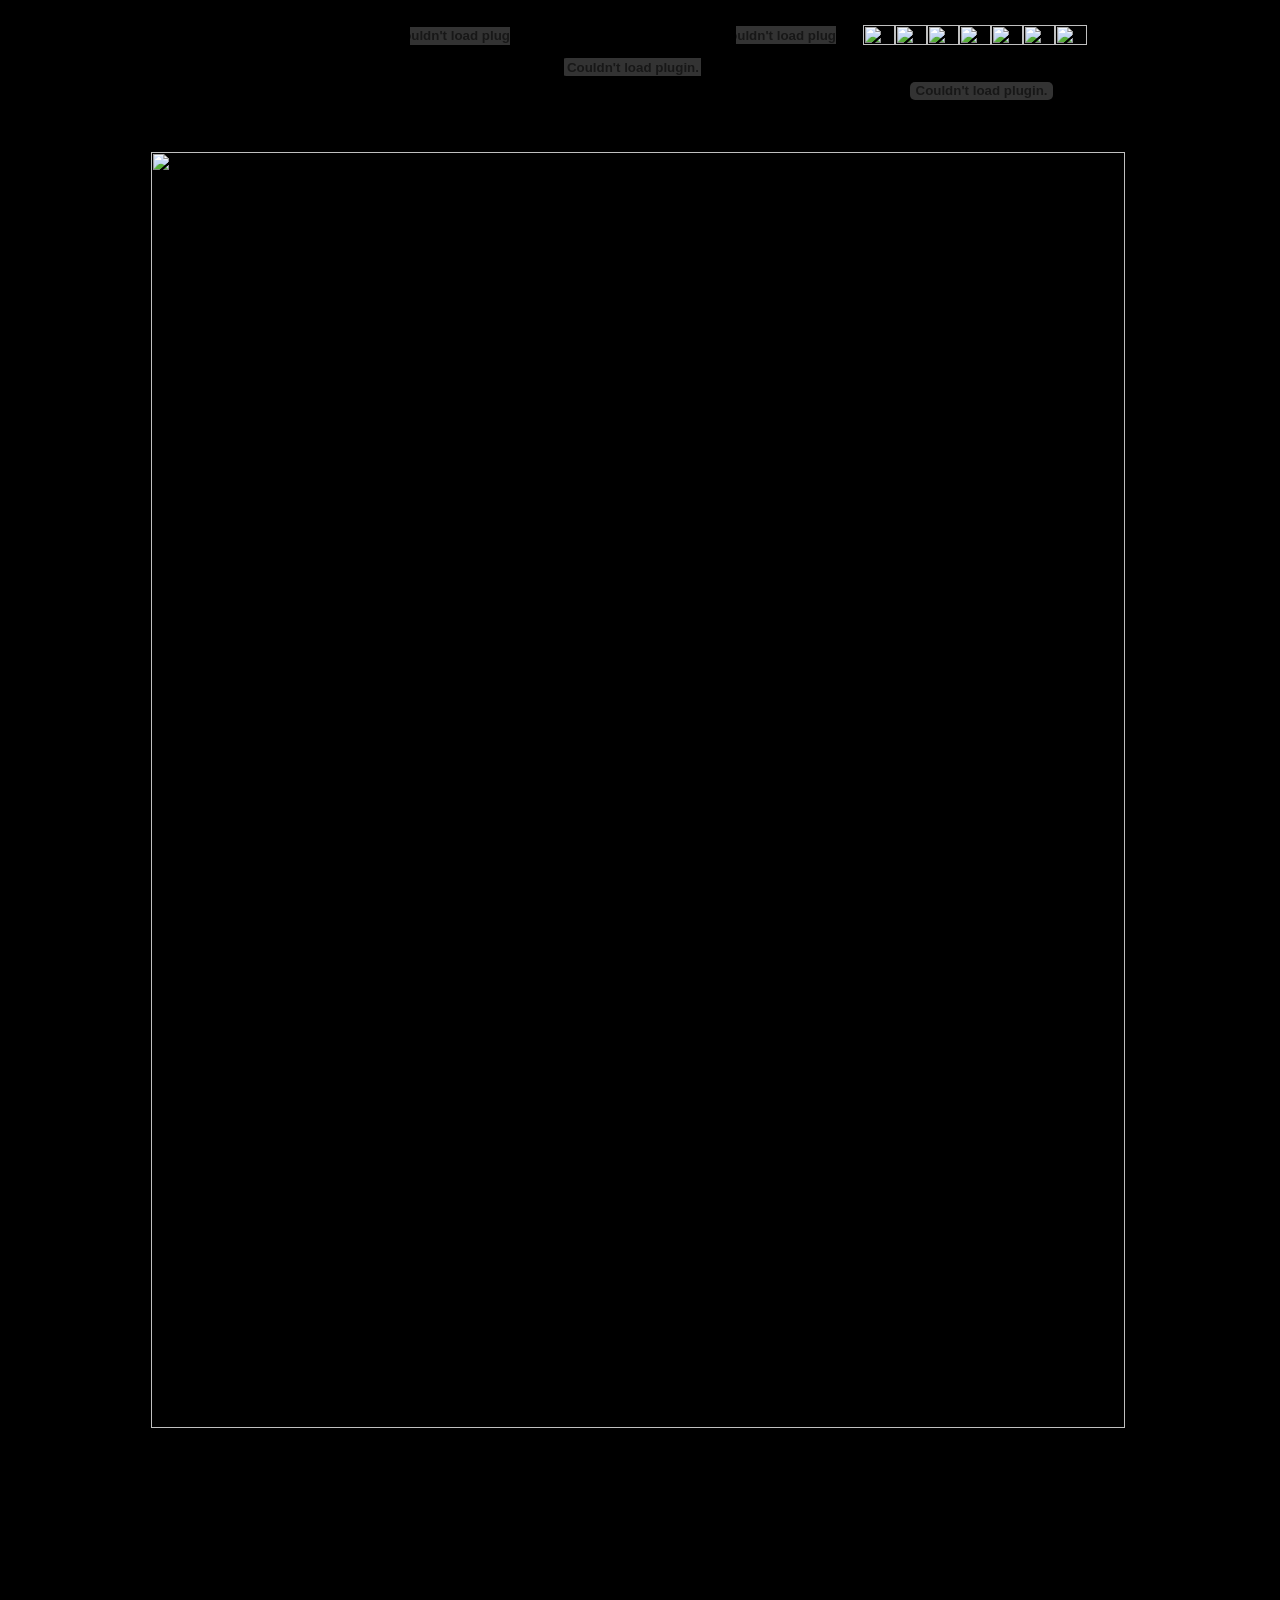
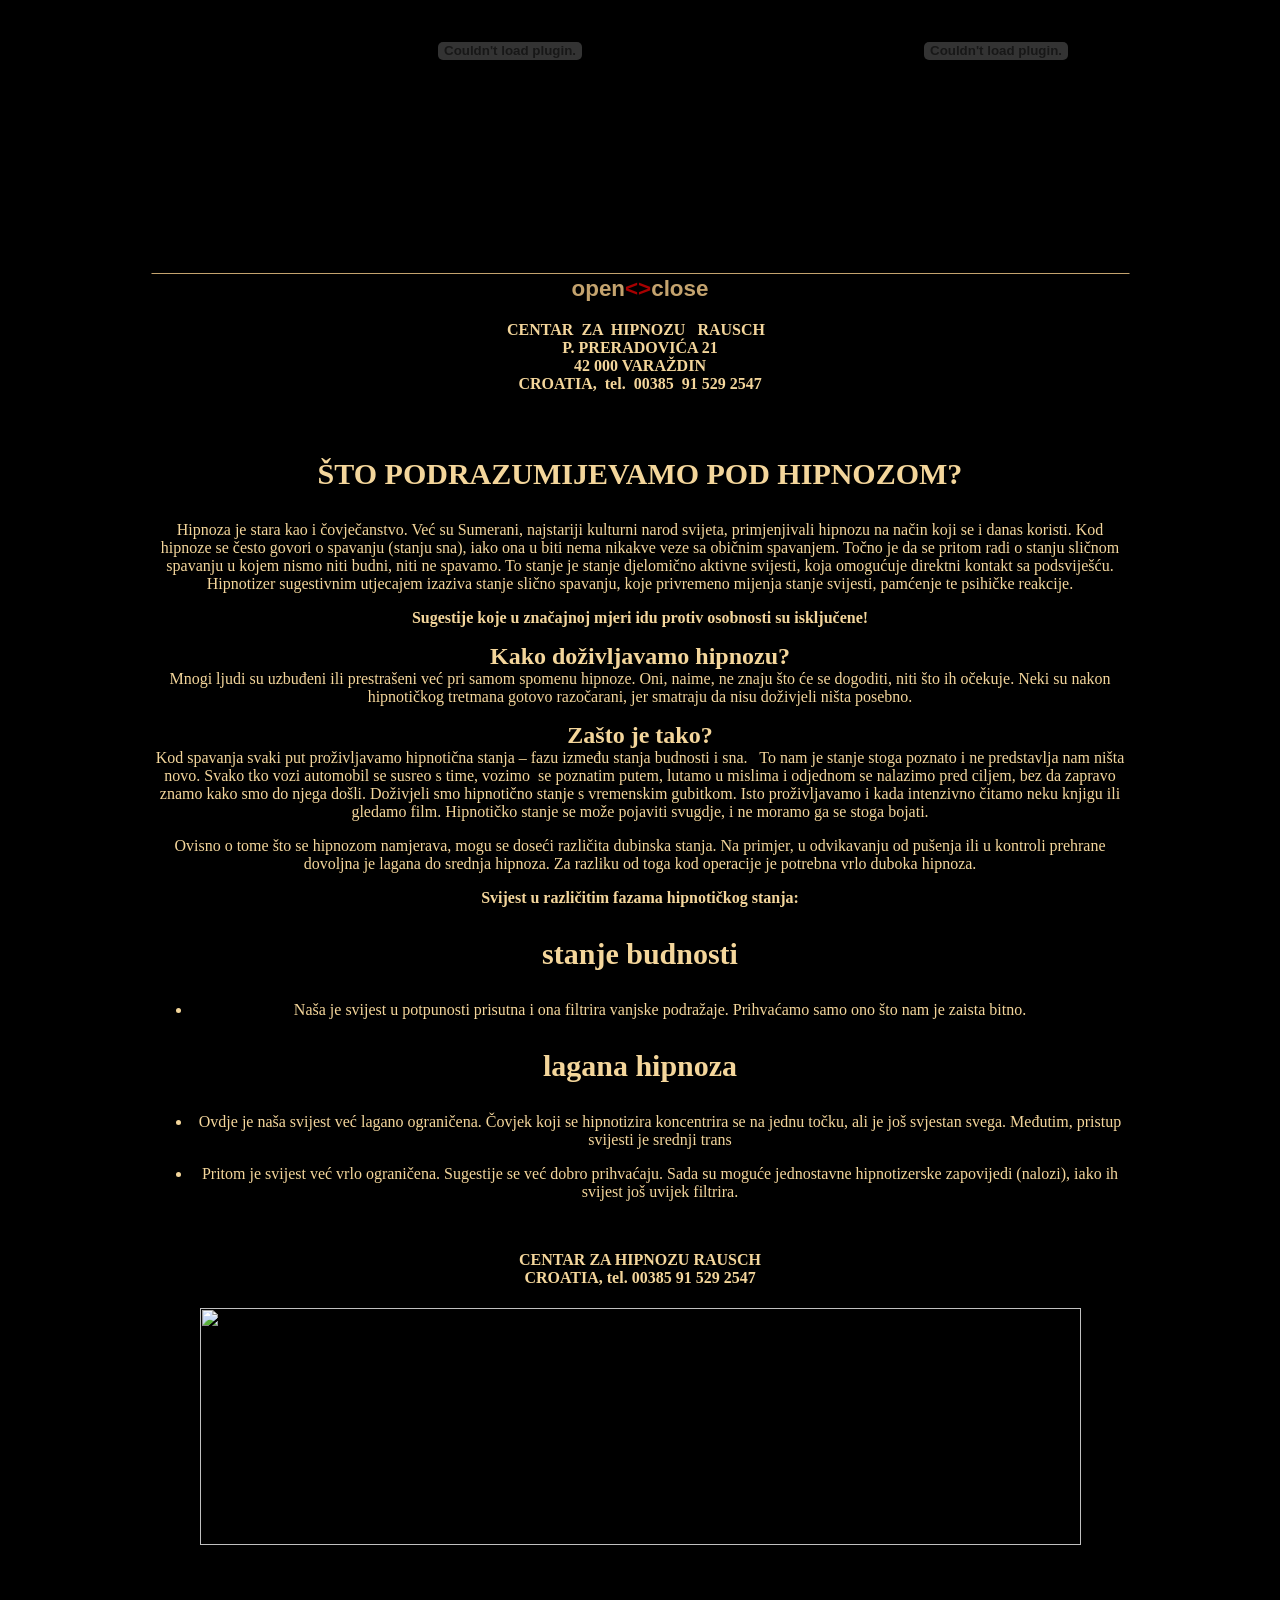
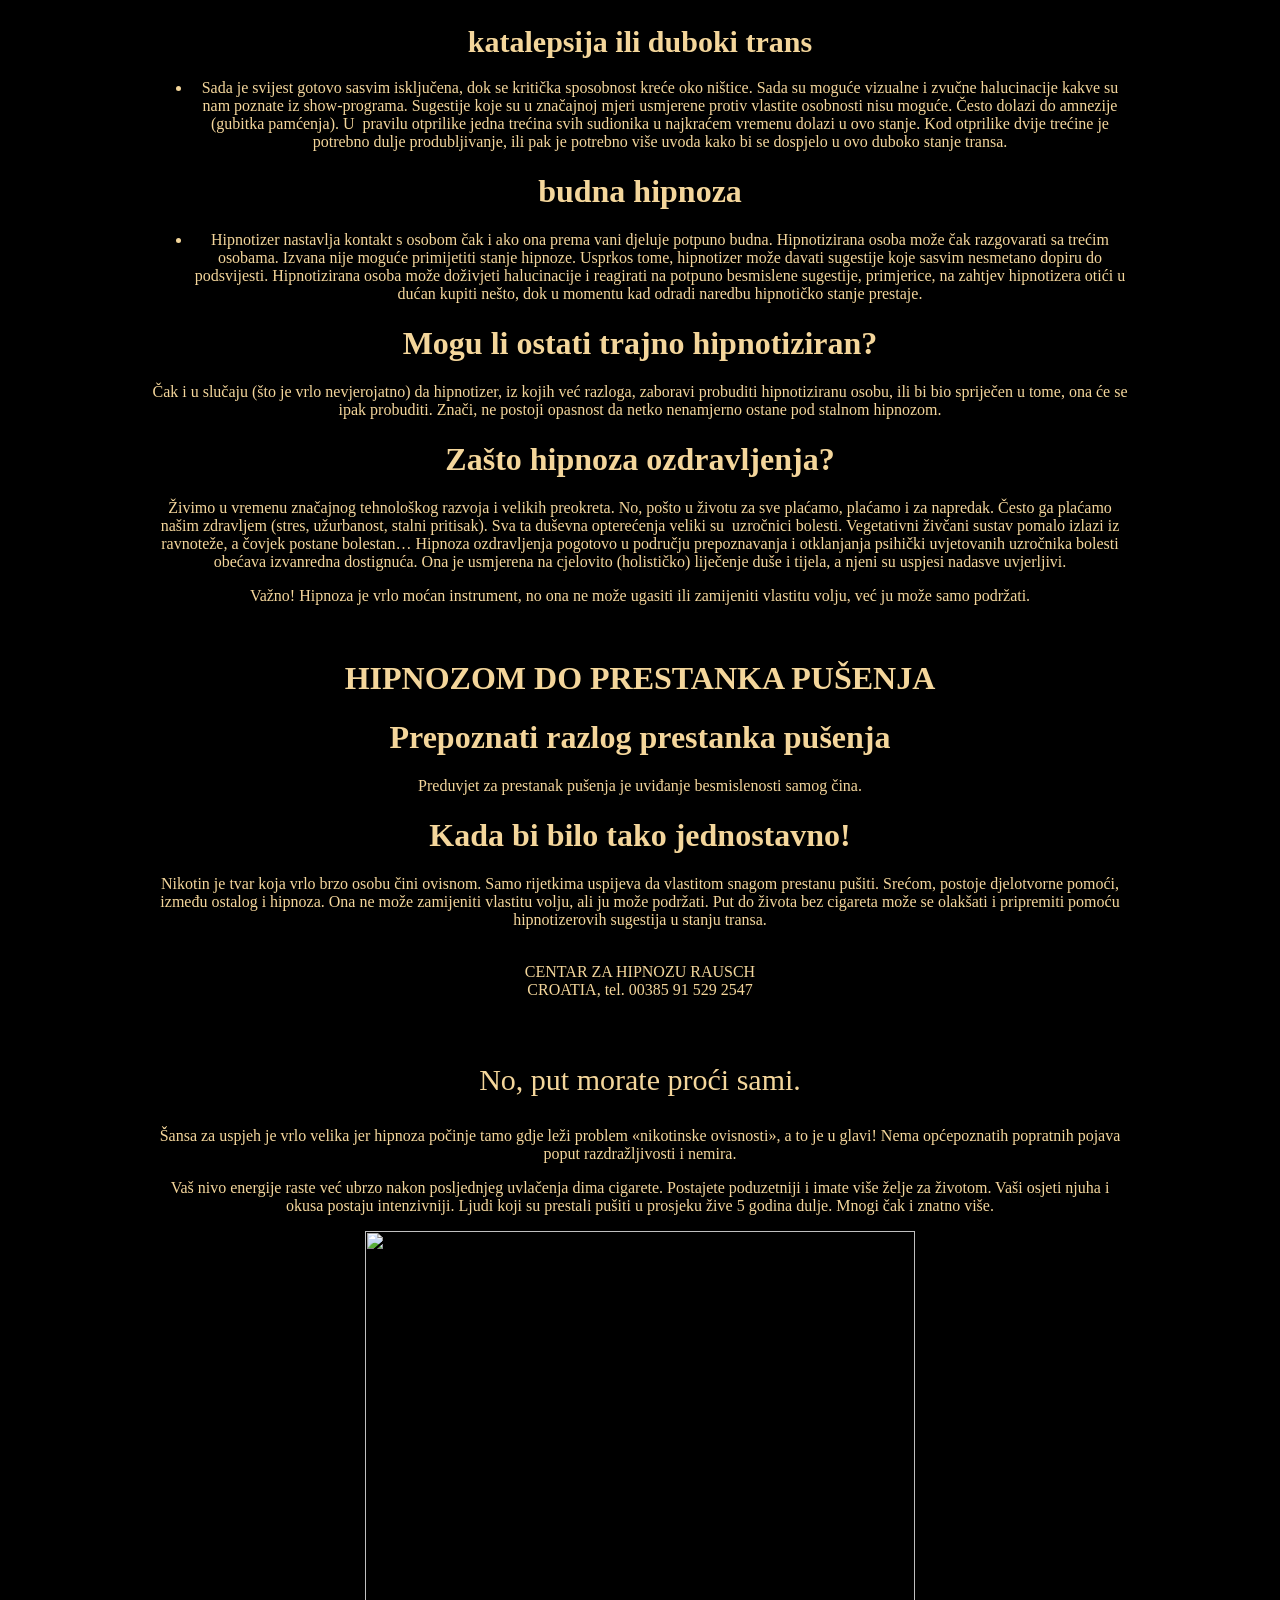
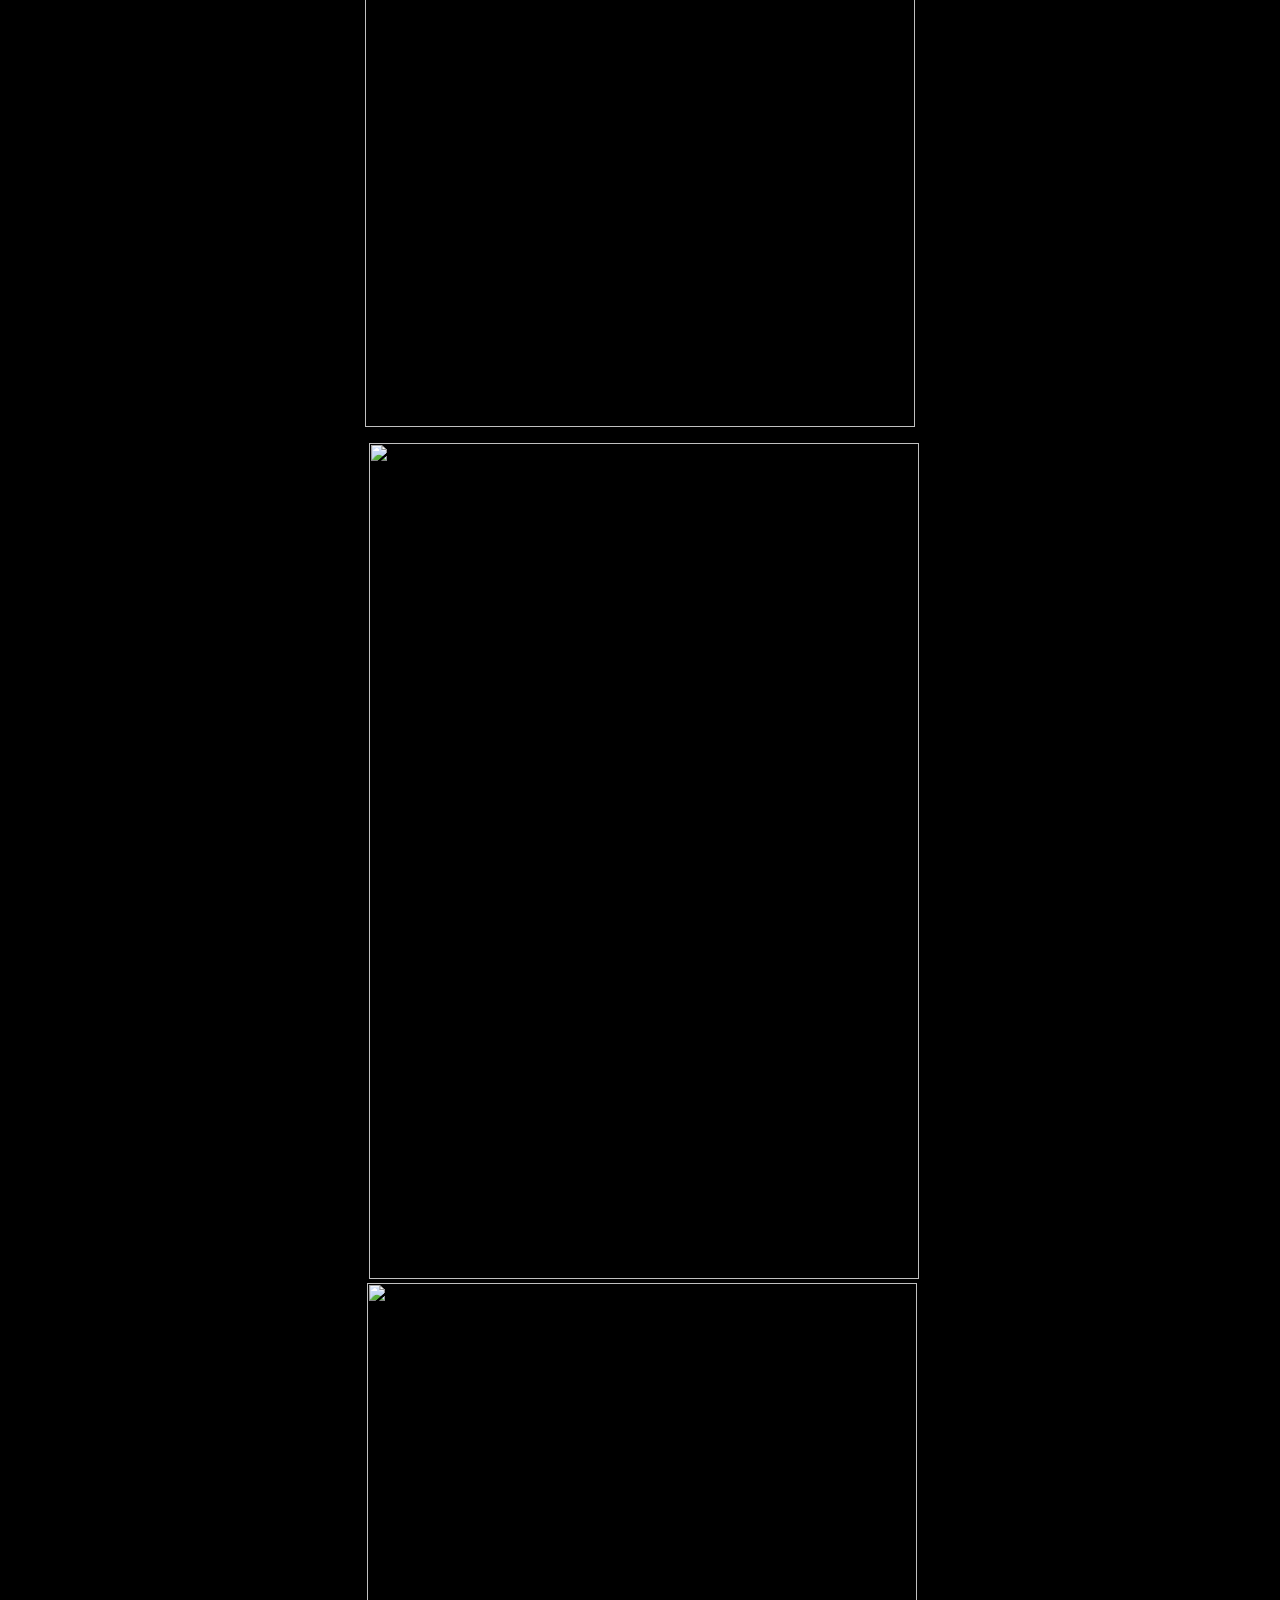
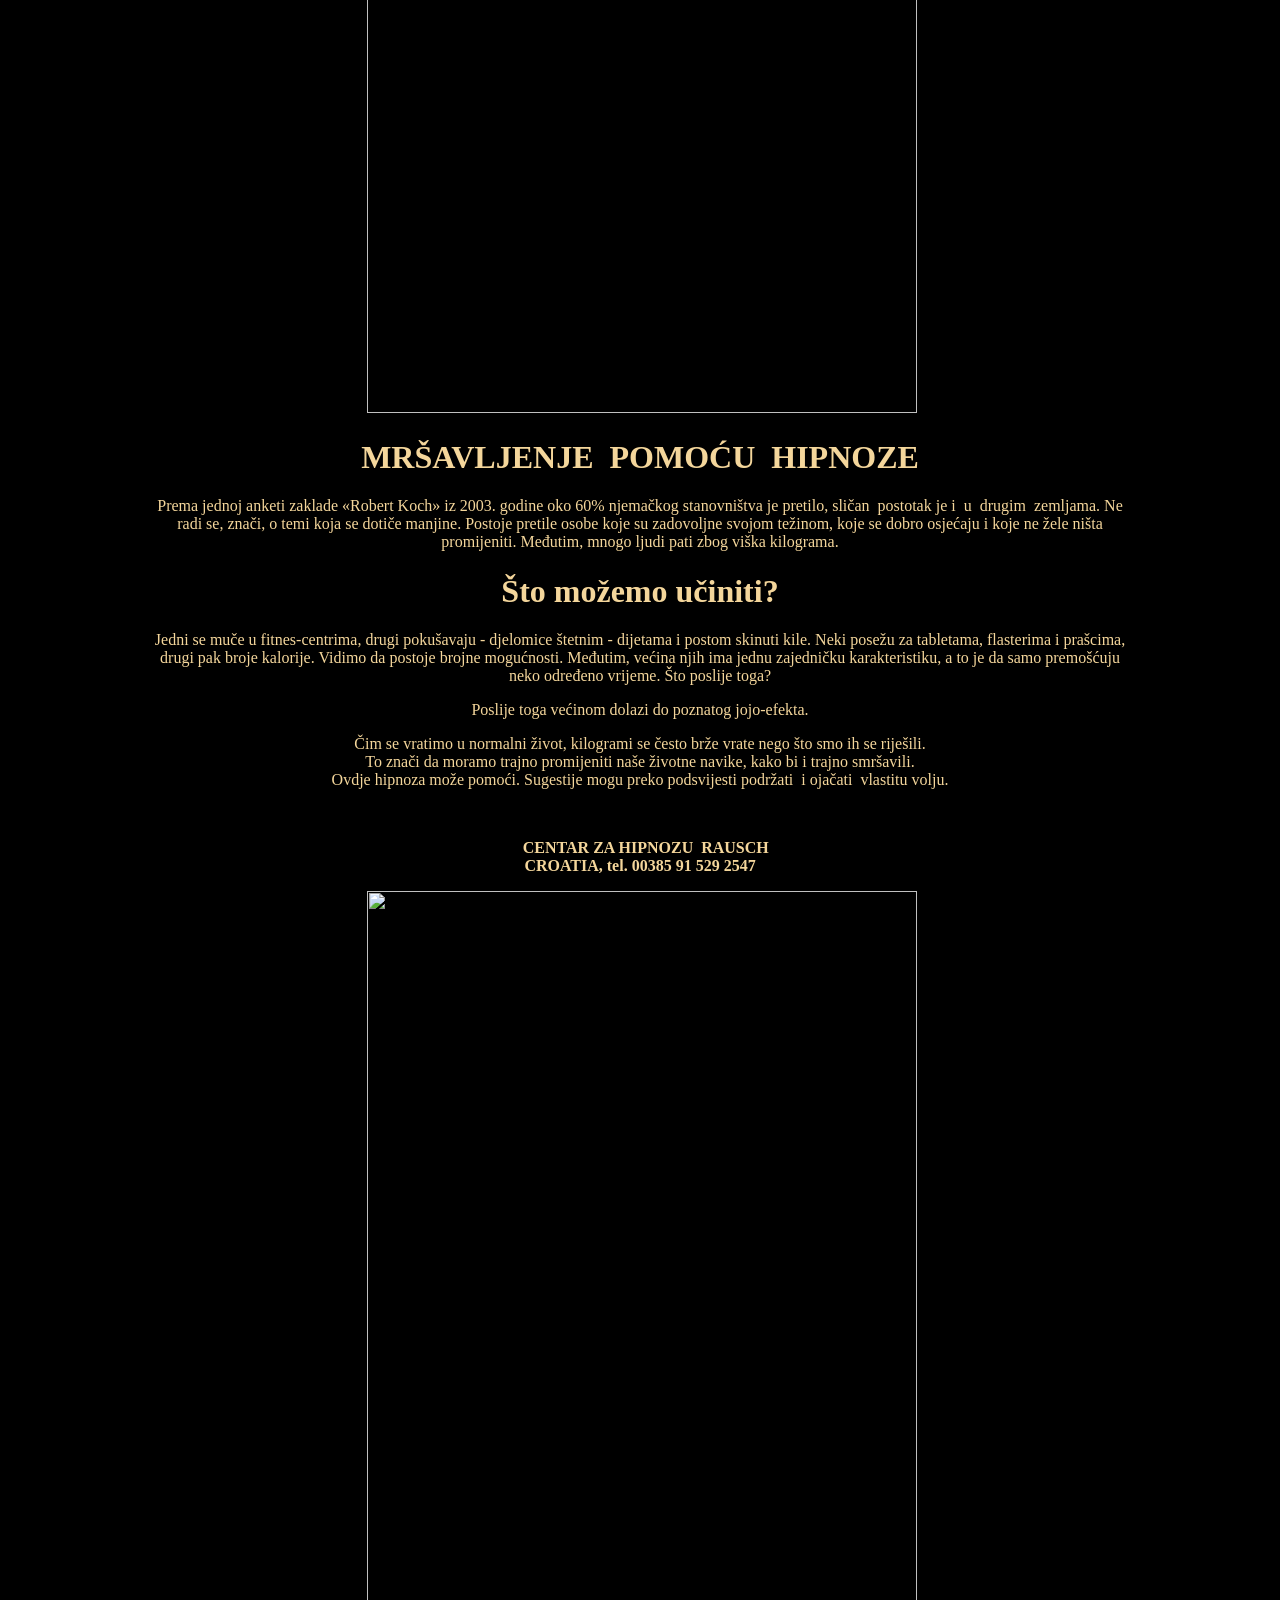
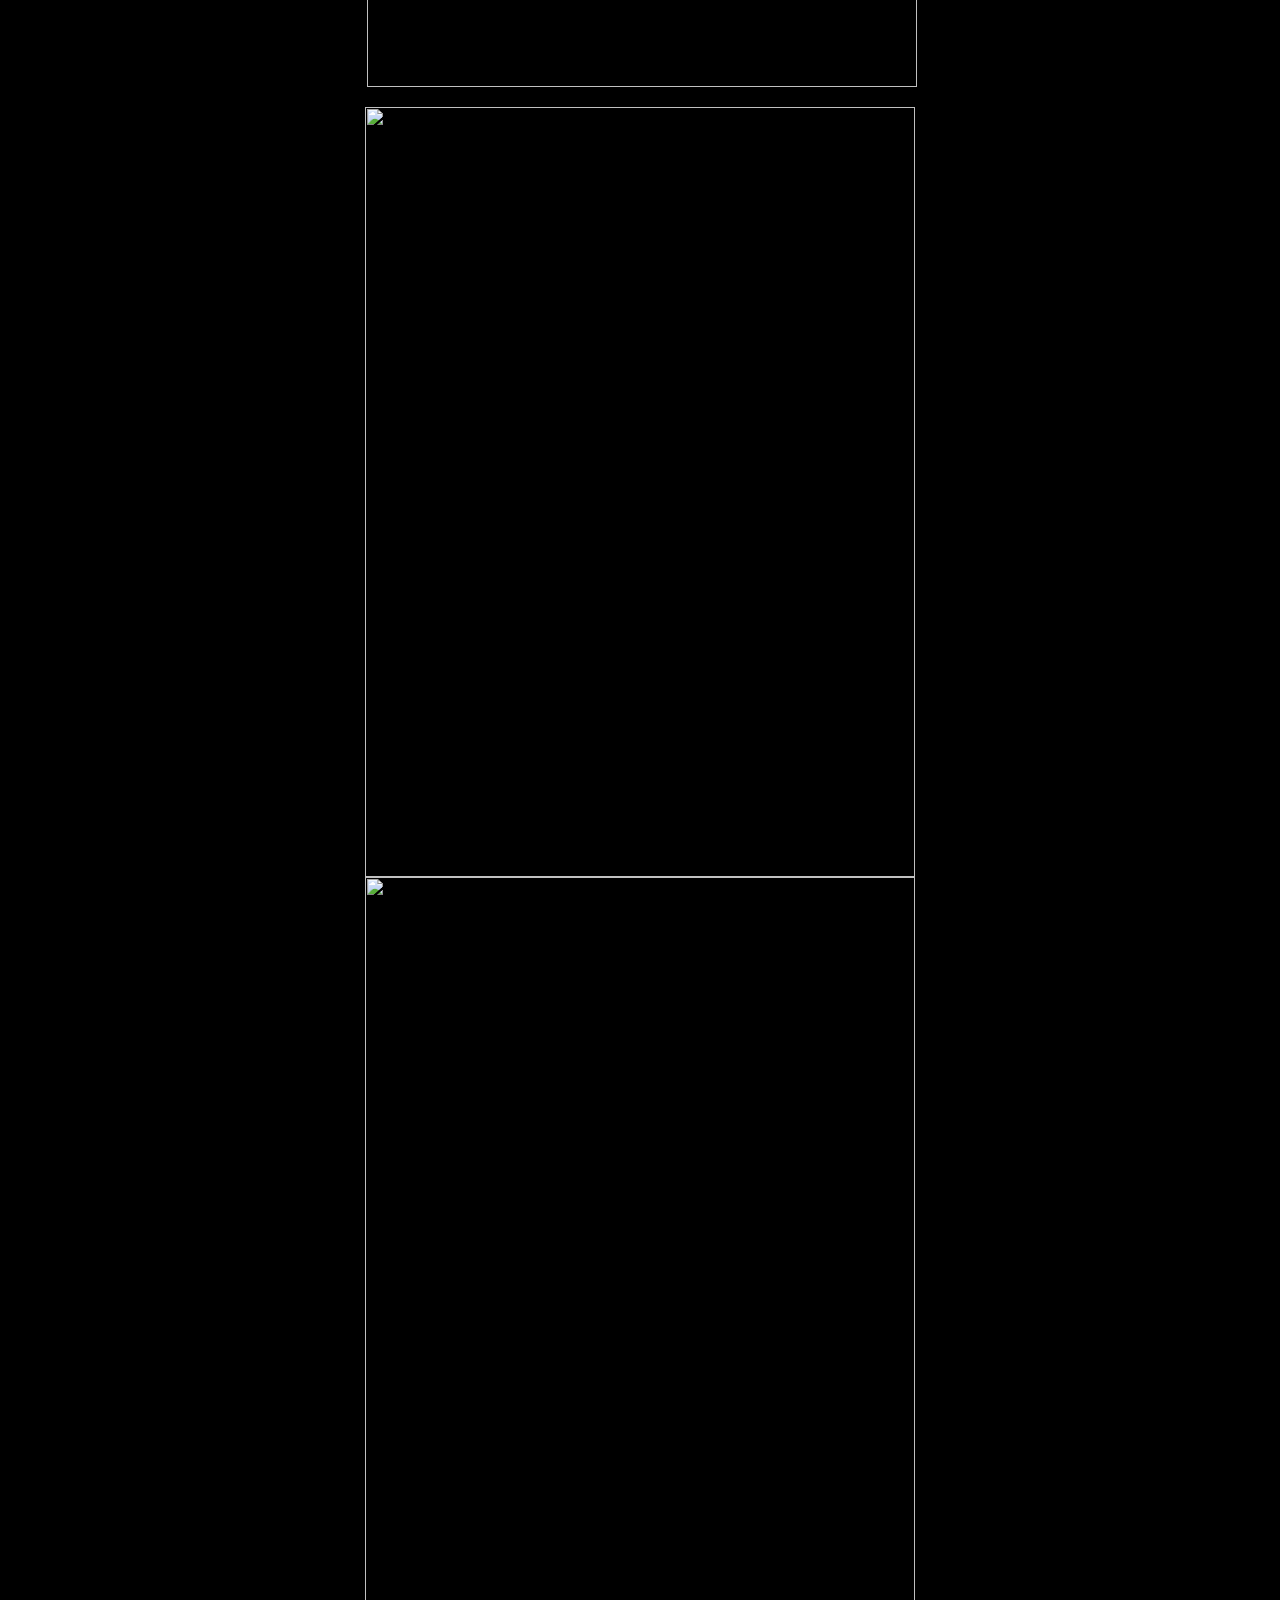
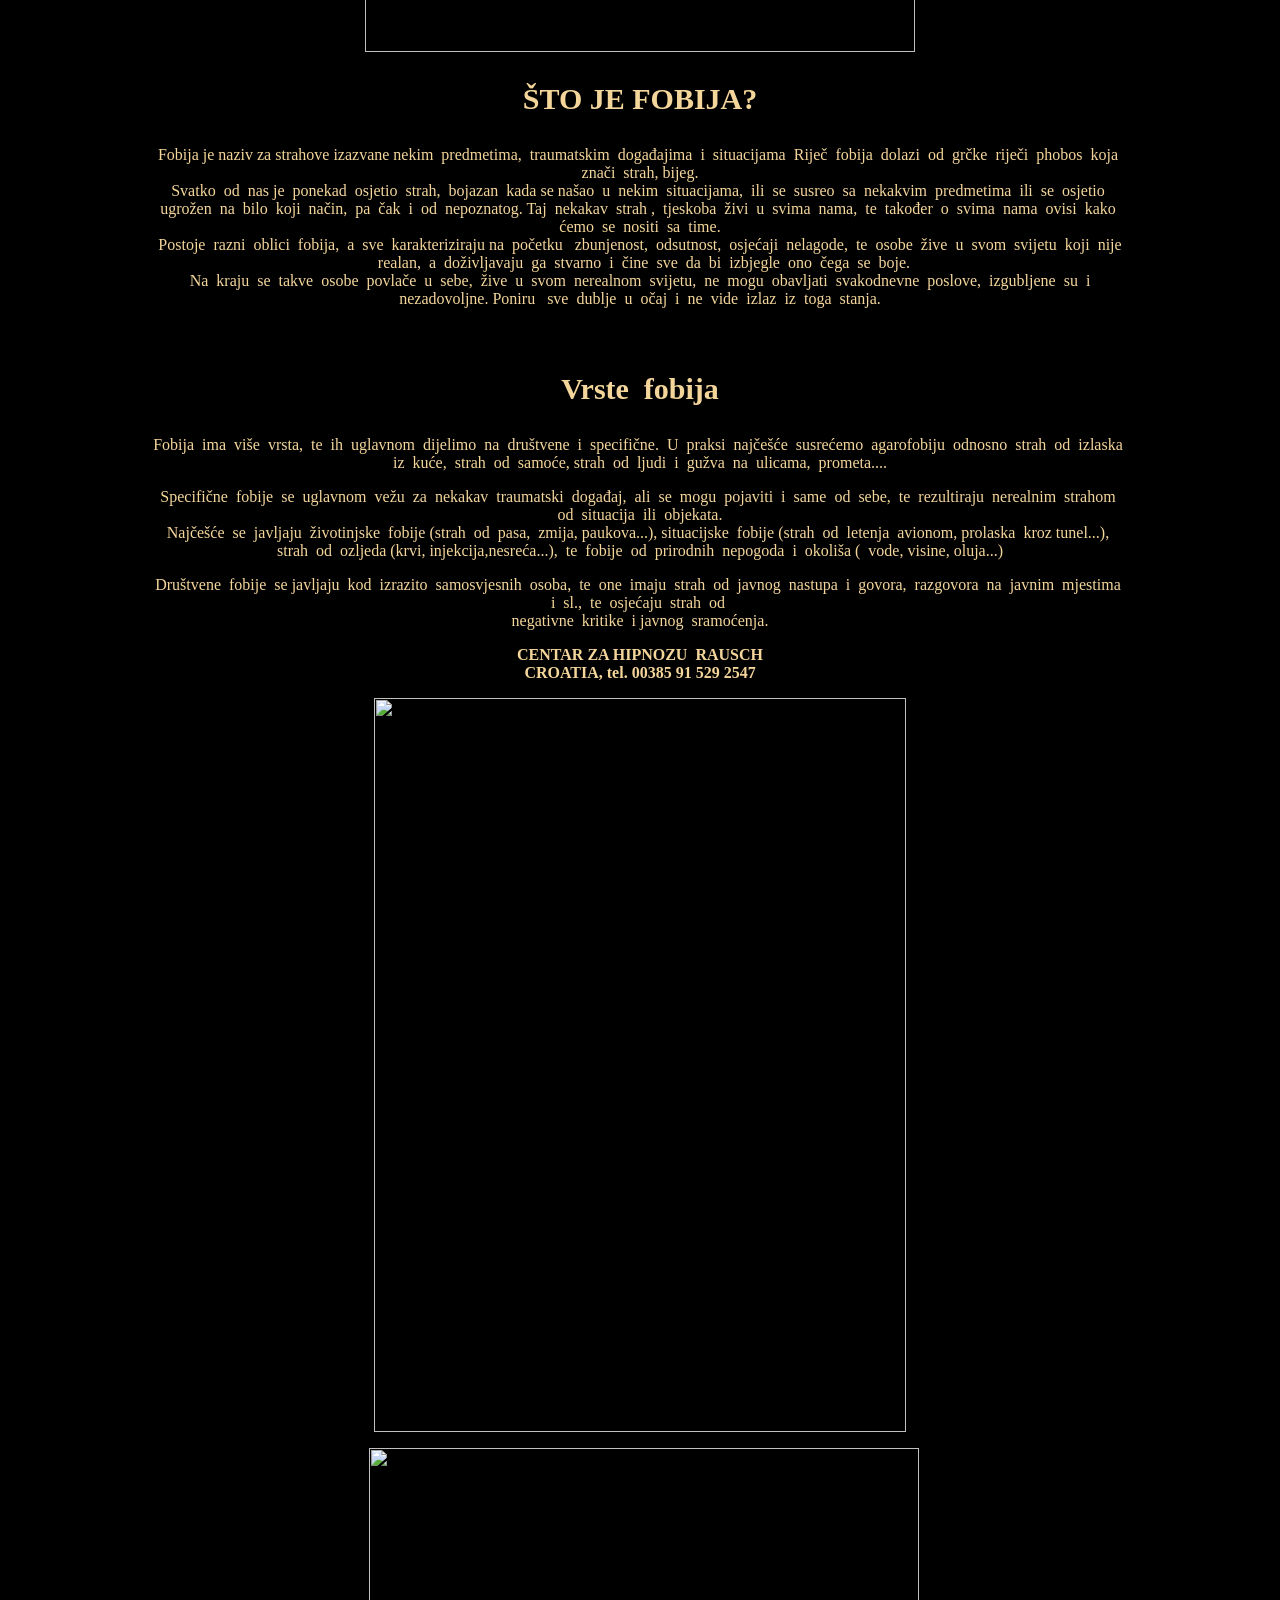
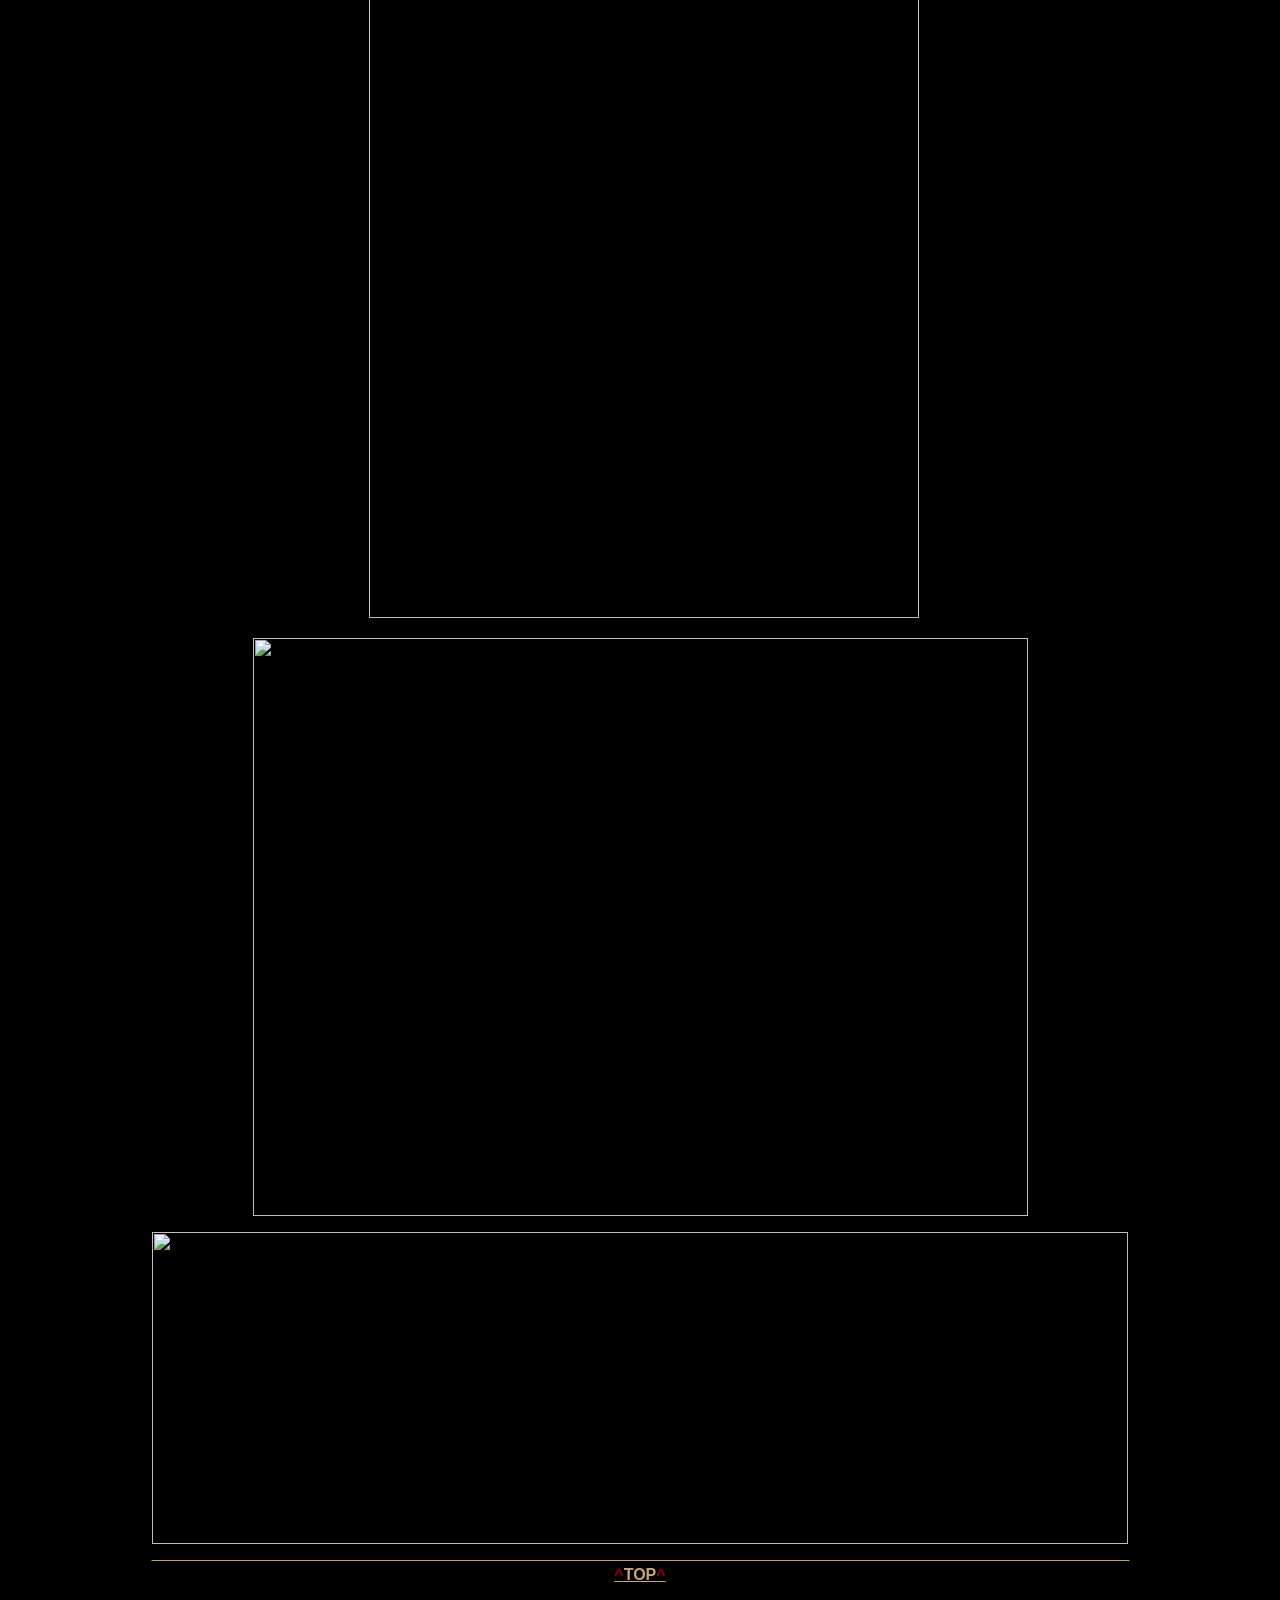
==== main.html @ 10c8d736 "Add files via upload" ====
<!DOCTYPE HTML PUBLIC "-//W3C//DTD HTML 4.01 Transitional//EN" "http://www.w3.org/TR/html4/loose.dtd">
<html>
<head>
    <link rel="shortcut icon" href="http://www.hipnozarausch.com/favicon.ico">
    <meta http-equiv="Content-Type" content="text/html; charset=utf-8">
    <title>Hipnoza Rausch::Rausch Hypnosis</title>
    <script src="Scripts/AC_RunActiveContent.js" type="text/javascript"></script>
    <script src="SpryAssets/SpryCollapsiblePanel.js" type="text/javascript"></script>
    <style type="text/css">
        <!--
        body {
            background-color: #000000;
            background-image: url(images/bg.gif);
        }

        .style1 {
            font-family: Arial, Helvetica, sans-serif;
            font-size: 10px;
        }

        .style2 {
            font-size: 14px
        }

        -->
    </style>
    <link href="SpryAssets/SpryCollapsiblePanel.css" rel="stylesheet" type="text/css">
    <style type="text/css">
        <!--
        .style3 {
            color: #FFFFFF;
            background-color: #000000;
            border-top-color: #000000;
            border-right-color: #000000;
            border-bottom-color: #000000;
        }

        .style4 {
            color: #000000;
            border-top-color: #BD9759;
            border-right-color: #BD9759;
            border-bottom-color: #BD9759;
            border-left-color: #BD9759;
            border-color: #DEC59D;
            background-color: #000000;
        }

        .style5 {
            font-size: 2em;
            color: #C4A36E;
        }

        .style6 {
            color: #FFFFFF
        }

        a:link {
            color: #CAA674;
        }

        a:visited {
            color: #CAA674;
        }

        a:hover {
            color: #CAA674;
        }

        a:active {
            color: #CAA674;
        }

        .style7 {
            color: #A80000
        }

        .style8 {
            font-family: Arial, Helvetica, sans-serif;
            font-weight: bold;
        }

        .style9 {
            color: #930000
        }

        .style10 {
            color: #F4D69B
        }

        .style12 {
            font-size: 24px;
            font-weight: bold;
        }

        .style13 {
            font-weight: bold;
            color: #F4D69B;
            font-size: 30px;
        }

        .style14 {
            color: #F4D69B;
            font-size: 30px;
        }

        -->
    </style>
    <meta name="keywords"
          content="Centar za hipnozu d.Rausch, Hipnoza, dr.Rausch, Pušenje, Ovisnost, Tretmani Hipnozom, Mršavljenje, Odvikavanje od pušenja, Zabrana Pušenja, Hipnoza, Fobije ">
</head>

<body>
<meta name="description"
      content="Centar za hipnozu d.Rausch, Hipnoza, dr.Rausch, Pušenje, Ovisnost, Tretmani Hipnozom, Mršavljenje, Odvikavanje od pušenja, Zabrana Pušenja, Hipnoza, Fobije ">
<table width="985" border="0" align="center">
    <tr>
        <td width="979" height="109" background="images/toolbar.jpg" bgcolor="#000000">
            <table width="979" height="110" border="0" align="center">
                <tr>
                    <td width="404" height="106">
                        <table width="398" height="90" border="0">
                            <tr>
                                <td width="210">
                                    <div align="center"></div>
                                </td>
                                <td width="178" height="21">
                                    <div align="center">
                                        <script type="text/javascript">
                                            AC_FL_RunContent('codebase', 'http://download.macromedia.com/pub/shockwave/cabs/flash/swflash.cab#version=5,0,0,0', 'width', '100', 'height', '20', 'src', 'videos', 'quality', 'high', 'pluginspage', 'http://www.adobe.com/shockwave/download/download.cgi?P1_Prod_Version=ShockwaveFlash', 'bgcolor', '#B68F4E', 'scale', 'exactfit', 'movie', 'videos'); //end AC code
                                        </script>
                                        <noscript>
                                            <object classid="clsid:D27CDB6E-AE6D-11cf-96B8-444553540000"
                                                    codebase="http://download.macromedia.com/pub/shockwave/cabs/flash/swflash.cab#version=5,0,0,0"
                                                    width="100" height="20">
                                                <param name="movie" value="videos.swf">
                                                <param name="quality" value="high">
                                                <param name="bgcolor" value="#B68F4E">
                                                <param name="SCALE" value="exactfit">
                                                <embed src="videos.swf" width="100" height="20" quality="high"
                                                       pluginspage="http://www.adobe.com/shockwave/download/download.cgi?P1_Prod_Version=ShockwaveFlash"
                                                       type="application/x-shockwave-flash" bgcolor="#B68F4E"
                                                       scale="exactfit"></embed>
                                            </object>
                                        </noscript>
                                    </div>
                                </td>
                            </tr>
                            <tr>
                                <td><a name="top" id="top"></a></td>
                                <td height="59">&nbsp;</td>
                            </tr>
                        </table>
                    </td>
                    <td width="147">
                        <div align="center">
                            <script type="text/javascript">
                                AC_FL_RunContent('codebase', 'http://download.macromedia.com/pub/shockwave/cabs/flash/swflash.cab#version=9,0,28,0', 'width', '137', 'height', '104', 'src', 'top_anim', 'quality', 'high', 'pluginspage', 'http://www.adobe.com/shockwave/download/download.cgi?P1_Prod_Version=ShockwaveFlash', 'movie', 'top_anim'); //end AC code
                            </script>
                            <noscript>
                                <object classid="clsid:D27CDB6E-AE6D-11cf-96B8-444553540000"
                                        codebase="http://download.macromedia.com/pub/shockwave/cabs/flash/swflash.cab#version=9,0,28,0"
                                        width="137" height="104">
                                    <param name="movie" value="top_anim.swf">
                                    <param name="quality" value="high">
                                    <embed src="top_anim.swf" quality="high"
                                           pluginspage="http://www.adobe.com/shockwave/download/download.cgi?P1_Prod_Version=ShockwaveFlash"
                                           type="application/x-shockwave-flash" width="137" height="104"></embed>
                                </object>
                            </noscript>
                        </div>
                    </td>
                    <td width="414">
                        <table width="417" height="78" border="0">
                            <tr>
                                <td width="146">
                                    <div align="center">
                                        <script type="text/javascript">
                                            AC_FL_RunContent('codebase', 'http://download.macromedia.com/pub/shockwave/cabs/flash/swflash.cab#version=5,0,0,0', 'width', '100', 'height', '20', 'src', 'contact', 'quality', 'high', 'pluginspage', 'http://www.adobe.com/shockwave/download/download.cgi?P1_Prod_Version=ShockwaveFlash', 'bgcolor', '#B68F4E', 'scale', 'exactfit', 'movie', 'contact'); //end AC code
                                        </script>
                                        <noscript>
                                            <object classid="clsid:D27CDB6E-AE6D-11cf-96B8-444553540000"
                                                    codebase="http://download.macromedia.com/pub/shockwave/cabs/flash/swflash.cab#version=5,0,0,0"
                                                    width="100" height="20">
                                                <param name="movie" value="contact.swf">
                                                <param name="quality" value="high">
                                                <param name="bgcolor" value="#B68F4E">
                                                <param name="SCALE" value="exactfit">
                                                <embed src="contact.swf" width="100" height="20" quality="high"
                                                       pluginspage="http://www.adobe.com/shockwave/download/download.cgi?P1_Prod_Version=ShockwaveFlash"
                                                       type="application/x-shockwave-flash" bgcolor="#B68F4E"
                                                       scale="exactfit"></embed>
                                            </object>
                                        </noscript>
                                    </div>
                                </td>
                                <td width="261" height="21">
                                    <div align="left"><a href="main.html"><img src="images/cro.png" width="32"
                                                                               height="20"></a><a href="slo.html"><img
                                            src="images/slo.png" width="32" height="20"></a><a href="it.html"><img
                                            src="images/it.png" width="32" height="20"></a><a href="ger.html"><img
                                            src="images/ger.png" width="32" height="20"></a><a href="fr.html"><img
                                            src="images/fra.png" width="32" height="20"></a><a href="ru.html"><img
                                            src="images/rus.png" width="32" height="20"></a><a href="en.html"><img
                                            src="images/eng.png" width="32" height="20"></a></div>
                                </td>
                            </tr>
                            <tr>
                                <td>&nbsp;</td>
                                <td width="261" height="51">
                                    <table width="227" height="45" border="0">
                                        <tr>
                                            <th scope="col">&nbsp;</th>
                                        </tr>
                                        <tr>
                                            <th scope="col">
                                                <script type="text/javascript">
                                                    AC_FL_RunContent('codebase', 'http://download.macromedia.com/pub/shockwave/cabs/flash/swflash.cab#version=9,0,28,0', 'width', '232', 'height', '32', 'src', 'sound_bg', 'quality', 'high', 'pluginspage', 'http://www.adobe.com/shockwave/download/download.cgi?P1_Prod_Version=ShockwaveFlash', 'movie', 'sound_bg'); //end AC code
                                                </script>
                                                <noscript>
                                                    <object classid="clsid:D27CDB6E-AE6D-11cf-96B8-444553540000"
                                                            codebase="http://download.macromedia.com/pub/shockwave/cabs/flash/swflash.cab#version=9,0,28,0"
                                                            width="232" height="32">
                                                        <param name="movie" value="sound_bg.swf">
                                                        <param name="quality" value="high">
                                                        <embed src="sound_bg.swf" quality="high"
                                                               pluginspage="http://www.adobe.com/shockwave/download/download.cgi?P1_Prod_Version=ShockwaveFlash"
                                                               type="application/x-shockwave-flash" width="232"
                                                               height="32"></embed>
                                                    </object>
                                                </noscript>
                                            </th>
                                        </tr>
                                    </table>
                                </td>
                            </tr>
                        </table>
                    </td>
                </tr>
            </table>
        </td>
    </tr>
    <tr>
        <td height="21" bgcolor="#000000">&nbsp;</td>
    </tr>
    <tr>
        <td><img src="images/map.jpg" width="974" height="1276" alt=""></td>
    </tr>
    <tr>
        <td height="437">
            <div align="center">
                <table width="974" height="437" border="0" background="images/introvideobg.jpg">
                    <tr>
                        <th width="708" height="406" scope="col">
                            <script type="text/javascript">
                                AC_FL_RunContent('codebase', 'http://download.macromedia.com/pub/shockwave/cabs/flash/swflash.cab#version=9,0,28,0', 'width', '666', 'height', '375', 'src', 'hr', 'quality', 'high', 'pluginspage', 'http://www.adobe.com/shockwave/download/download.cgi?P1_Prod_Version=ShockwaveFlash', 'movie', 'hr'); //end AC code
                            </script>
                            <noscript>
                                <object classid="clsid:D27CDB6E-AE6D-11cf-96B8-444553540000"
                                        codebase="http://download.macromedia.com/pub/shockwave/cabs/flash/swflash.cab#version=9,0,28,0"
                                        width="666" height="375">
                                    <param name="movie" value="hr.swf">
                                    <param name="quality" value="high">
                                    <embed src="hr.swf" quality="high"
                                           pluginspage="http://www.adobe.com/shockwave/download/download.cgi?P1_Prod_Version=ShockwaveFlash"
                                           type="application/x-shockwave-flash" width="666" height="375"></embed>
                                </object>
                            </noscript>
                        </th>
                        <th width="256" scope="col">
                            <script type="text/javascript">
                                AC_FL_RunContent('codebase', 'http://download.macromedia.com/pub/shockwave/cabs/flash/swflash.cab#version=9,0,28,0', 'width', '163', 'height', '329', 'src', 'playsmokingvideo', 'quality', 'high', 'pluginspage', 'http://www.adobe.com/shockwave/download/download.cgi?P1_Prod_Version=ShockwaveFlash', 'movie', 'playsmokingvideo'); //end AC code
                            </script>
                            <noscript>
                                <object classid="clsid:D27CDB6E-AE6D-11cf-96B8-444553540000"
                                        codebase="http://download.macromedia.com/pub/shockwave/cabs/flash/swflash.cab#version=9,0,28,0"
                                        width="163" height="329">
                                    <param name="movie" value="playsmokingvideo.swf">
                                    <param name="quality" value="high">
                                    <embed src="playsmokingvideo.swf" quality="high"
                                           pluginspage="http://www.adobe.com/shockwave/download/download.cgi?P1_Prod_Version=ShockwaveFlash"
                                           type="application/x-shockwave-flash" width="163" height="329"></embed>
                                </object>
                            </noscript>
                        </th>
                    </tr>
                </table>
            </div>
        </td>
    </tr>
    <tr>
        <td height="21" align="right" bordercolor="#000000" bgcolor="#000000">
            <div align="center">
                <div id="CollapsiblePanel1" class="CollapsiblePanel">
                    <div class="CollapsiblePanelTab style3" tabindex="0">
                        <div align="left" class="style4">
                            <div align="center" class="style5">open<span class="style7">&lt;&gt;</span>close</div>
                        </div>
                    </div>
                    <div class="CollapsiblePanelContent">
                        <p><span class="style10"><strong>CENTAR  ZA  HIPNOZU    RAUSCH   </strong><br>
              <strong>P. PRERADOVIĆA 21</strong><br>
              <strong>42 000 VARAŽDIN</strong><br>
              <strong>CROATIA,  tel.  00385   91 529 2547</strong></span></p>
                        <p class="style10"><strong>&nbsp;</strong></p>
                        <p class="style13">ŠTO PODRAZUMIJEVAMO POD HIPNOZOM?</p>
                        <p class="style10">Hipnoza je stara kao i čovječanstvo. Već su Sumerani, najstariji kulturni
                            narod svijeta, primjenjivali hipnozu na način koji se i danas koristi. Kod hipnoze se često
                            govori o spavanju (stanju sna), iako ona u biti nema nikakve veze sa običnim spavanjem.
                            Točno je da se pritom radi o stanju sličnom spavanju u kojem nismo niti budni, niti ne
                            spavamo. To stanje je stanje djelomično aktivne svijesti, koja omogućuje direktni kontakt sa
                            podsviješću. Hipnotizer sugestivnim utjecajem izaziva stanje slično spavanju, koje
                            privremeno mijenja stanje svijesti, pamćenje te psihičke reakcije.</p>
                        <p class="style10"><strong>Sugestije koje u značajnoj mjeri idu protiv osobnosti su
                            isključene!</strong></p>
                        <p class="style10"><span class="style12">Kako doživljavamo  hipnozu?</span><br>
                            Mnogi ljudi su uzbuđeni ili prestrašeni već pri samom spomenu hipnoze. Oni, naime, ne znaju
                            što će se dogoditi, niti što ih očekuje. Neki su nakon hipnotičkog tretmana gotovo
                            razočarani, jer smatraju da nisu doživjeli ništa posebno.</p>
                        <p class="style10"><span class="style12">Zašto je tako?</span><br>
                            Kod spavanja svaki put proživljavamo hipnotična stanja – fazu između stanja budnosti i
                            sna.   To nam je stanje stoga poznato i ne predstavlja nam ništa novo. Svako tko vozi
                            automobil se susreo s time, vozimo  se poznatim putem, lutamo u mislima i odjednom se
                            nalazimo pred ciljem, bez da zapravo znamo kako smo do njega došli. Doživjeli smo hipnotično
                            stanje s vremenskim gubitkom. Isto proživljavamo i kada intenzivno čitamo neku knjigu ili
                            gledamo film. Hipnotičko stanje se može pojaviti svugdje, i ne moramo ga se stoga bojati.
                        </p>
                        <p class="style10">Ovisno o tome što se hipnozom namjerava, mogu se doseći različita dubinska
                            stanja. Na primjer, u odvikavanju od pušenja ili u kontroli prehrane dovoljna je lagana do
                            srednja hipnoza. Za razliku od toga kod operacije je potrebna vrlo duboka hipnoza.</p>
                        <p class="style10"><strong>Svijest u različitim fazama hipnotičkog stanja:</strong></p>
                        <p class="style14"><strong> stanje budnosti</strong></p>
                        <ul class="style10">
                            <li>Naša je svijest u potpunosti prisutna i ona filtrira vanjske podražaje. Prihvaćamo samo
                                ono što nam je zaista bitno.
                            </li>
                        </ul>
                        <p class="style14"><strong> lagana hipnoza</strong></p>
                        <ul class="style10">
                            <li>Ovdje je naša svijest već lagano ograničena. Čovjek koji se hipnotizira koncentrira se
                                na jednu točku, ali je još svjestan svega. Međutim, pristup svijesti je srednji trans
                            </li>
                        </ul>
                        <ul class="style10">
                            <li>Pritom je svijest već vrlo ograničena. Sugestije se već dobro prihvaćaju. Sada su moguće
                                jednostavne hipnotizerske zapovijedi (nalozi), iako ih svijest još uvijek filtrira.
                            </li>
                        </ul>
                        <p class="style10"><strong>&nbsp;</strong></p>
                        <p class="style10"><strong>CENTAR ZA HIPNOZU RAUSCH </strong><br>
                            <strong>CROATIA, tel. 00385 91 529 2547</strong></p>
                        <h1 class="style10"><img src="images/work_table.jpg" width="881" height="237" alt=""></h1>
                        <h1 class="style10">&nbsp;</h1>
                        <h1 class="style14"> katalepsija ili duboki trans</h1>
                        <ul class="style10">
                            <li>Sada je svijest gotovo sasvim isključena, dok se kritička sposobnost kreće oko ništice.
                                Sada su moguće vizualne i zvučne halucinacije kakve su nam poznate iz show-programa.
                                Sugestije koje su u značajnoj mjeri usmjerene protiv vlastite osobnosti nisu moguće.
                                Često dolazi do amnezije (gubitka pamćenja). U  pravilu otprilike jedna trećina svih
                                sudionika u najkraćem vremenu dolazi u ovo stanje. Kod otprilike dvije trećine je
                                potrebno dulje produbljivanje, ili pak je potrebno više uvoda kako bi se dospjelo u ovo
                                duboko stanje transa.
                            </li>
                        </ul>
                        <h1 class="style10"> budna hipnoza </h1>
                        <ul class="style10">
                            <li>Hipnotizer nastavlja kontakt s osobom čak i ako ona prema vani djeluje potpuno budna.
                                Hipnotizirana osoba može čak razgovarati sa trećim osobama. Izvana nije moguće
                                primijetiti stanje hipnoze. Usprkos tome, hipnotizer može davati sugestije koje sasvim
                                nesmetano dopiru do podsvijesti. Hipnotizirana osoba može doživjeti halucinacije i
                                reagirati na potpuno besmislene sugestije, primjerice, na zahtjev hipnotizera otići u
                                dućan kupiti nešto, dok u momentu kad odradi naredbu hipnotičko stanje prestaje.
                            </li>
                        </ul>
                        <h1 class="style10">Mogu li ostati trajno hipnotiziran?</h1>
                        <p class="style10">Čak i u slučaju (što je vrlo nevjerojatno) da hipnotizer, iz kojih već
                            razloga, zaboravi probuditi hipnotiziranu osobu, ili bi bio spriječen u tome, ona će se ipak
                            probuditi. Znači, ne postoji opasnost da netko nenamjerno ostane pod stalnom hipnozom.</p>
                        <h1 class="style10">Zašto hipnoza ozdravljenja?</h1>
                        <p class="style10">Živimo u vremenu značajnog tehnološkog razvoja i velikih preokreta. No, pošto
                            u životu za sve plaćamo, plaćamo i za napredak. Često ga plaćamo našim zdravljem (stres,
                            užurbanost, stalni pritisak). Sva ta duševna opterećenja veliki su  uzročnici bolesti.
                            Vegetativni živčani sustav pomalo izlazi iz ravnoteže, a čovjek postane bolestan… Hipnoza
                            ozdravljenja pogotovo u području prepoznavanja i otklanjanja psihički uvjetovanih uzročnika
                            bolesti obećava izvanredna dostignuća. Ona je usmjerena na cjelovito (holističko) liječenje
                            duše i tijela, a njeni su uspjesi nadasve uvjerljivi.</p>
                        <p class="style10">Važno! Hipnoza je vrlo moćan instrument, no ona ne može ugasiti ili
                            zamijeniti vlastitu volju, već ju može samo podržati.</p>
                        <p class="style10">&nbsp;</p>
                        <h1 class="style10">HIPNOZOM DO PRESTANKA PUŠENJA</h1>
                        <h1 class="style10">Prepoznati razlog prestanka pušenja</h1>
                        <p class="style10">Preduvjet za prestanak pušenja je uviđanje besmislenosti samog čina.</p>
                        <h1 class="style10">Kada bi bilo tako jednostavno!</h1>
                        <p class="style10">Nikotin je tvar koja vrlo brzo osobu čini ovisnom. Samo rijetkima uspijeva da
                            vlastitom snagom prestanu pušiti. Srećom, postoje djelotvorne pomoći, između ostalog i
                            hipnoza. Ona ne može zamijeniti vlastitu volju, ali ju može podržati. Put do života bez
                            cigareta može se olakšati i pripremiti pomoću hipnotizerovih sugestija u stanju transa.</p>
                        <p class="style10"><br>
                            CENTAR ZA HIPNOZU RAUSCH<br>
                            CROATIA, tel. 00385 91 529 2547</p>
                        <p class="style10">&nbsp;</p>
                        <p class="style14">No, put morate proći sami. </p>
                        <p class="style10">Šansa za uspjeh je vrlo velika jer hipnoza počinje tamo gdje leži problem
                            «nikotinske ovisnosti», a to je u glavi! Nema općepoznatih popratnih pojava poput
                            razdražljivosti i nemira. </p>
                        <p class="style10">Vaš nivo energije raste već ubrzo nakon posljednjeg uvlačenja dima cigarete.
                            Postajete poduzetniji i imate više želje za životom. Vaši osjeti njuha i okusa postaju
                            intenzivniji. Ljudi koji su prestali pušiti u prosjeku žive 5 godina dulje. Mnogi čak i
                            znatno više.</p>
                        <p class="style10"><img src="images/scan 5 b.jpg" width="550" height="796"></p>
                        <div>n<img src="images/scan 1 a.jpg" width="550" height="836">
                            <div>t<img src="images/scan 6.jpg" width="550" height="730"></div>
                        </div>
                        <h1 class="style10">MRŠAVLJENJE  POMOĆU  HIPNOZE</h1>
                        <p class="style10">Prema jednoj anketi zaklade «Robert Koch» iz 2003. godine oko 60% njemačkog
                            stanovništva je pretilo, sličan  postotak je i  u  drugim  zemljama. Ne radi se, znači, o
                            temi koja se dotiče manjine. Postoje pretile osobe koje su zadovoljne svojom težinom, koje
                            se dobro osjećaju i koje ne žele ništa promijeniti. Međutim, mnogo ljudi pati zbog viška
                            kilograma.</p>
                        <h1 class="style10">Što možemo učiniti?</h1>
                        <p align="center" class="style10">Jedni se muče u fitnes-centrima, drugi pokušavaju - djelomice
                            štetnim - dijetama i postom skinuti kile. Neki posežu za tabletama, flasterima i prašcima,
                            drugi pak broje kalorije. Vidimo da postoje brojne mogućnosti. Međutim, većina njih ima
                            jednu zajedničku karakteristiku, a to je da samo premošćuju neko određeno vrijeme. Što
                            poslije toga?</p>
                        <p align="center" class="style10">Poslije toga većinom dolazi do poznatog jojo-efekta.</p>
                        <p align="center" class="style10">Čim se vratimo u normalni život, kilogrami se često brže vrate
                            nego što smo ih se riješili.<br>
                            To znači da moramo trajno promijeniti naše životne navike, kako bi i trajno smršavili. <br>
                            Ovdje hipnoza može pomoći. Sugestije mogu preko podsvijesti podržati  i ojačati  vlastitu
                            volju.</p>
                        <p class="style10">&nbsp;</p>
                        <p><strong>C<span class="style10">CENTAR ZA HIPNOZU  RAUSCH</span></strong><span
                                class="style10"><br>
            <strong>CROATIA, tel. 00385 91 529 2547</strong></span></p>
                        <p class="style10"><strong>&nbsp;</strong><img src="images/Rausch 12 a.jpg" width="550"
                                                                       height="796"></p>
                        <div><img src="images/kil.jpg" width="550" height="770">
                            <div><img src="images/Rausch 12 b.jpg" width="550" height="775"></div>
                        </div>
                        <p class="style14"><strong>ŠTO JE FOBIJA?</strong></p>
                        <p class="style10">Fobija je naziv za strahove izazvane nekim  predmetima,  traumatskim 
                            događajima  i  situacijama  Riječ  fobija  dolazi  od  grčke  riječi  phobos  koja  znači 
                            strah, bijeg.<br>
                            Svatko  od  nas je  ponekad  osjetio  strah,  bojazan  kada se našao  u  nekim 
                            situacijama,  ili  se  susreo  sa  nekakvim  predmetima  ili  se  osjetio  ugrožen  na 
                            bilo  koji  način,  pa  čak  i  od  nepoznatog. Taj  nekakav  strah ,  tjeskoba  živi  u 
                            svima  nama,  te  također  o  svima  nama  ovisi  kako  ćemo  se  nositi  sa  time.<br>
                            Postoje  razni  oblici  fobija,  a  sve  karakteriziraju na  početku   zbunjenost, 
                            odsutnost,  osjećaji  nelagode,  te  osobe  žive  u  svom  svijetu  koji  nije   realan,  a 
                            doživljavaju  ga  stvarno  i  čine  sve  da  bi  izbjegle  ono  čega  se  boje.<br>
                            Na  kraju  se  takve  osobe  povlače  u  sebe,  žive  u  svom  nerealnom  svijetu,  ne 
                            mogu  obavljati  svakodnevne  poslove,  izgubljene  su  i nezadovoljne. Poniru   sve 
                            dublje  u  očaj  i  ne  vide  izlaz  iz  toga  stanja.</p>
                        <p>&nbsp;</p>
                        <p class="style14"><strong>Vrste  fobija</strong></p>
                        <p class="style10">Fobija  ima  više  vrsta,  te  ih  uglavnom  dijelimo  na  društvene  i 
                            specifične.  U  praksi  najčešće  susrećemo  agarofobiju  odnosno  strah  od  izlaska  iz 
                            kuće,  strah  od  samoće, strah  od  ljudi  i  gužva  na  ulicama,  prometa....</p>
                        <p class="style10">Specifične  fobije  se  uglavnom  vežu  za  nekakav  traumatski  događaj, 
                            ali  se  mogu  pojaviti  i  same  od  sebe,  te  rezultiraju  nerealnim  strahom  od 
                            situacija  ili  objekata.<br>
                            Najčešće  se  javljaju  životinjske  fobije (strah  od  pasa,  zmija, paukova...),
                            situacijske  fobije (strah  od  letenja  avionom, prolaska  kroz tunel...),  strah  od 
                            ozljeda (krvi, injekcija,nesreća...),  te  fobije  od  prirodnih  nepogoda  i  okoliša ( 
                            vode, visine, oluja...)</p>
                        <p class="style10">Društvene  fobije  se javljaju  kod  izrazito  samosvjesnih  osoba,  te  one 
                            imaju  strah  od  javnog  nastupa  i  govora,  razgovora  na  javnim  mjestima  i  sl.,  te 
                            osjećaju  strah  od  <br>
                            negativne  kritike  i javnog  sramoćenja.</p>
                        <p class="style10"><strong>CENTAR ZA HIPNOZU  RAUSCH</strong><br>
                            <strong>CROATIA, tel. 00385 91 529 2547</strong></p>
                        <p class="style10"><img src="images/slo.jpg" width="532" height="734"></p>
                        <div>
                            <p>e<img src="images/fob.jpg" width="550" height="770"></p>
                            <p><img src="images/IMG_0002.jpg" width="775" height="578"></p>
                            <div></div>
                        </div>
                        <p class="style10"><img name="" src="images/rausch_za_web.jpg" width="976" height="312" alt="">
                        </p>
                    </div>
                </div>
            </div>
        </td>
    </tr>
    <tr>
        <td height="21" bordercolor="#000000" bgcolor="#000000">
            <div align="center" class="style6"><a href="#top" class="style8"><span class="style9">^</span>TOP<span
                    class="style9">^</span></a></div>
        </td>
    </tr>
    <tr>
        <td height="21" background="images/line.jpg" bgcolor="#000000">
            <div align="center" class="style1"><span class="style2">&copy;</span>RAUSCH Hypnosis 2009 All rights
                reserved
            </div>
        </td>
    </tr>
</table>
<script type="text/javascript">
    <!--
    var CollapsiblePanel1 = new Spry.Widget.CollapsiblePanel("CollapsiblePanel1");
    //-->
</script>
</body>
</html>
---- SpryAssets/SpryCollapsiblePanel.css ----
@charset "UTF-8";

/* SpryCollapsiblePanel.css - Revision: Spry Preview Release 1.4 */

/* Copyright (c) 2006. Adobe Systems Incorporated. All rights reserved. */

/* This is the selector for the main CollapsiblePanel container. For our
 * default style, the CollapsiblePanel is responsible for drawing the borders
 * around the widget.
 *
 * If you want to constrain the width of the CollapsiblePanel widget, set a width on
 * the CollapsiblePanel container. By default, our CollapsiblePanel expands horizontally to fill
 * up available space.
 *
 * The name of the class ("CollapsiblePanel") used in this selector is not necessary
 * to make the widget function. You can use any class name you want to style the
 * CollapsiblePanel container.
 */
.CollapsiblePanel {
	margin: 0px;
	padding: 0px;
	border-top-width: 1px;
	border-right-width: 1px;
	border-bottom-width: 1px;
	border-left-width: 1px;
	border-top-style: solid;
	border-right-style: solid;
	border-bottom-style: solid;
	border-left-style: solid;
	border-top-color: #C4A36E;
	border-right-color: #000000;
	border-bottom-color: #C4A36E;
	border-left-color: #000000;
	background-color: #000000;
	outline-color: #CBAB78;
	color: #000000;
}

/* This is the selector for the CollapsiblePanelTab. This container houses
 * the title for the panel. This is also the container that the user clicks
 * on to open or close the panel.
 *
 * The name of the class ("CollapsiblePanelTab") used in this selector is not necessary
 * to make the widget function. You can use any class name you want to style an
 * CollapsiblePanel panel tab container.
 */
.CollapsiblePanelTab {
	font: bold 0.7em sans-serif;
	background-color: #000000;
	margin: 0px;
	padding: 2px;
	cursor: pointer;
	-moz-user-select: none;
	-khtml-user-select: none;
	border-bottom-width: 1px;
	border-bottom-style: solid;
	border-bottom-color: #000000;
}

/* This is the selector for a CollapsiblePanel's Content area. It's important to note that
 * you should never put any padding on the content area element if you plan to
 * use the CollapsiblePanel's open/close animations. Placing a non-zero padding on the content
 * element can cause the CollapsiblePanel to abruptly grow in height while the panels animate.
 *
 * The name of the class ("CollapsiblePanelContent") used in this selector is not necessary
 * to make the widget function. You can use any class name you want to style a
 * CollapsiblePanel content container.
 */
.CollapsiblePanelContent {
	margin: 0px;
	padding: 0px;
}

/* An anchor tag can be used inside of a CollapsiblePanelTab so that the
 * keyboard focus ring appears *inside* the tab instead of around the tab.
 * This is an example of how to make the text within the anchor tag look
 * like non-anchor (normal) text.
 */
.CollapsiblePanelTab a {
	color: black;
	text-decoration: none;
}

/* This is an example of how to change the appearance of the panel tab that is
 * currently open. The class "CollapsiblePanelOpen" is programatically added and removed
 * from panels as the user clicks on the tabs within the CollapsiblePanel.
 */
.CollapsiblePanelOpen .CollapsiblePanelTab {
	background-color: #000000;
}

/* This is an example of how to change the appearance of the panel tab as the
 * mouse hovers over it. The class "CollapsiblePanelTabHover" is programatically added
 * and removed from panel tab containers as the mouse enters and exits the tab container.
 */
.CollapsiblePanelTabHover,  .CollapsiblePanelOpen .CollapsiblePanelTabHover {
	background-color: #000000;
}

/* This is an example of how to change the appearance of all the panel tabs when the
 * CollapsiblePanel has focus. The "CollapsiblePanelFocused" class is programatically added and removed
 * whenever the CollapsiblePanel gains or loses keyboard focus.
 */
.CollapsiblePanelFocused .CollapsiblePanelTab {
	background-color: #000000;
}
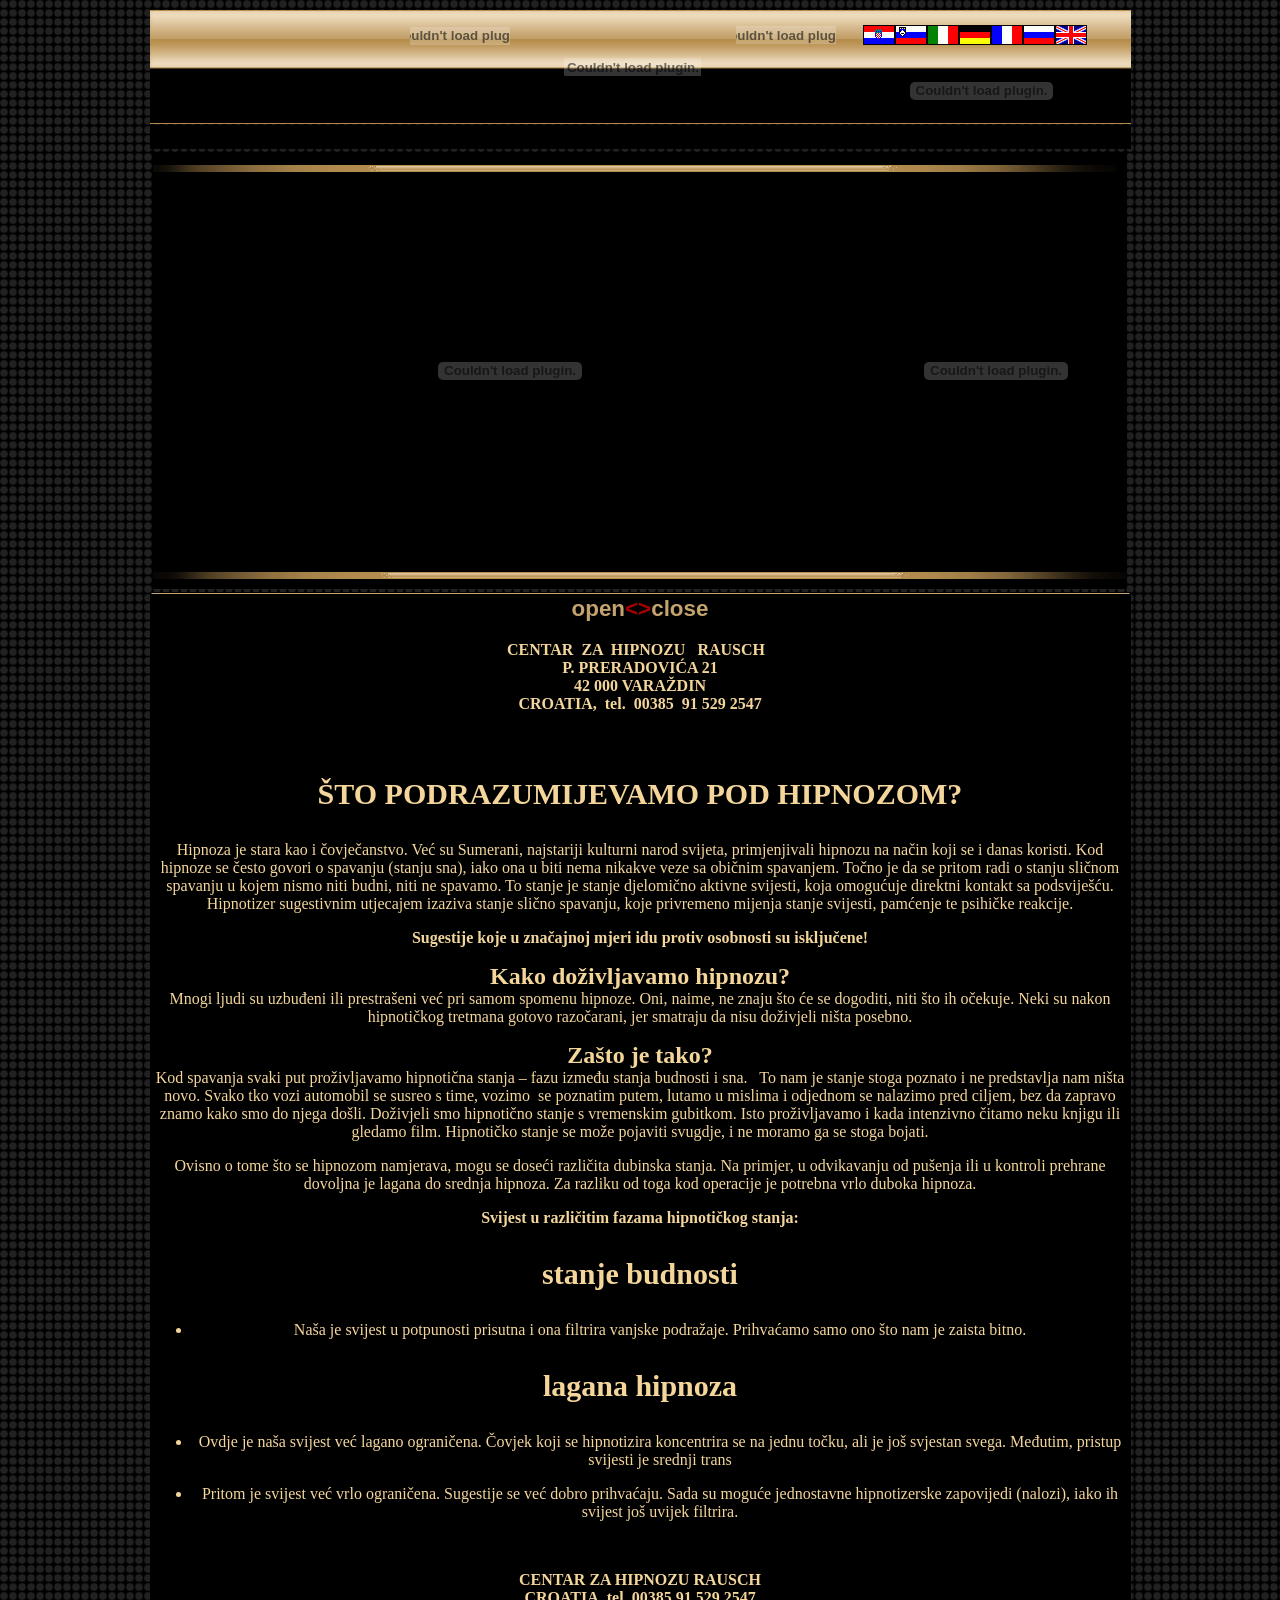
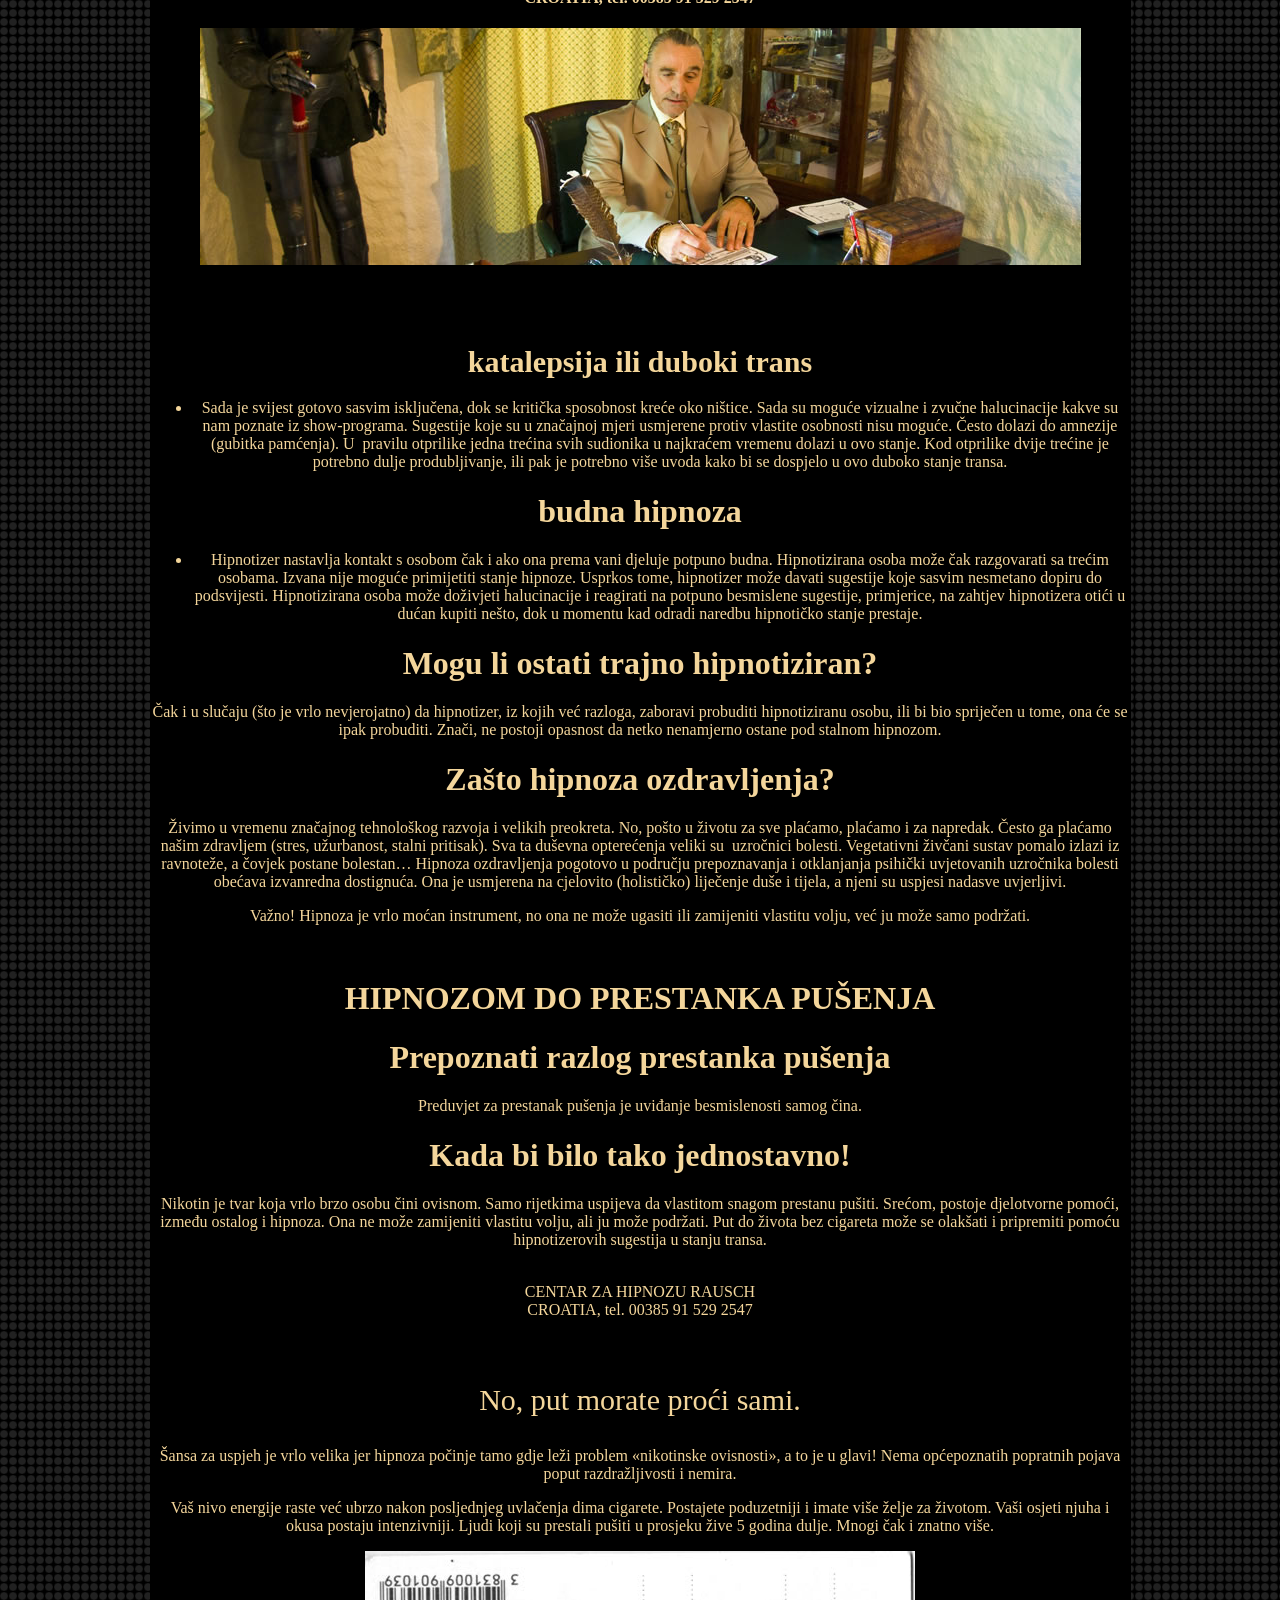
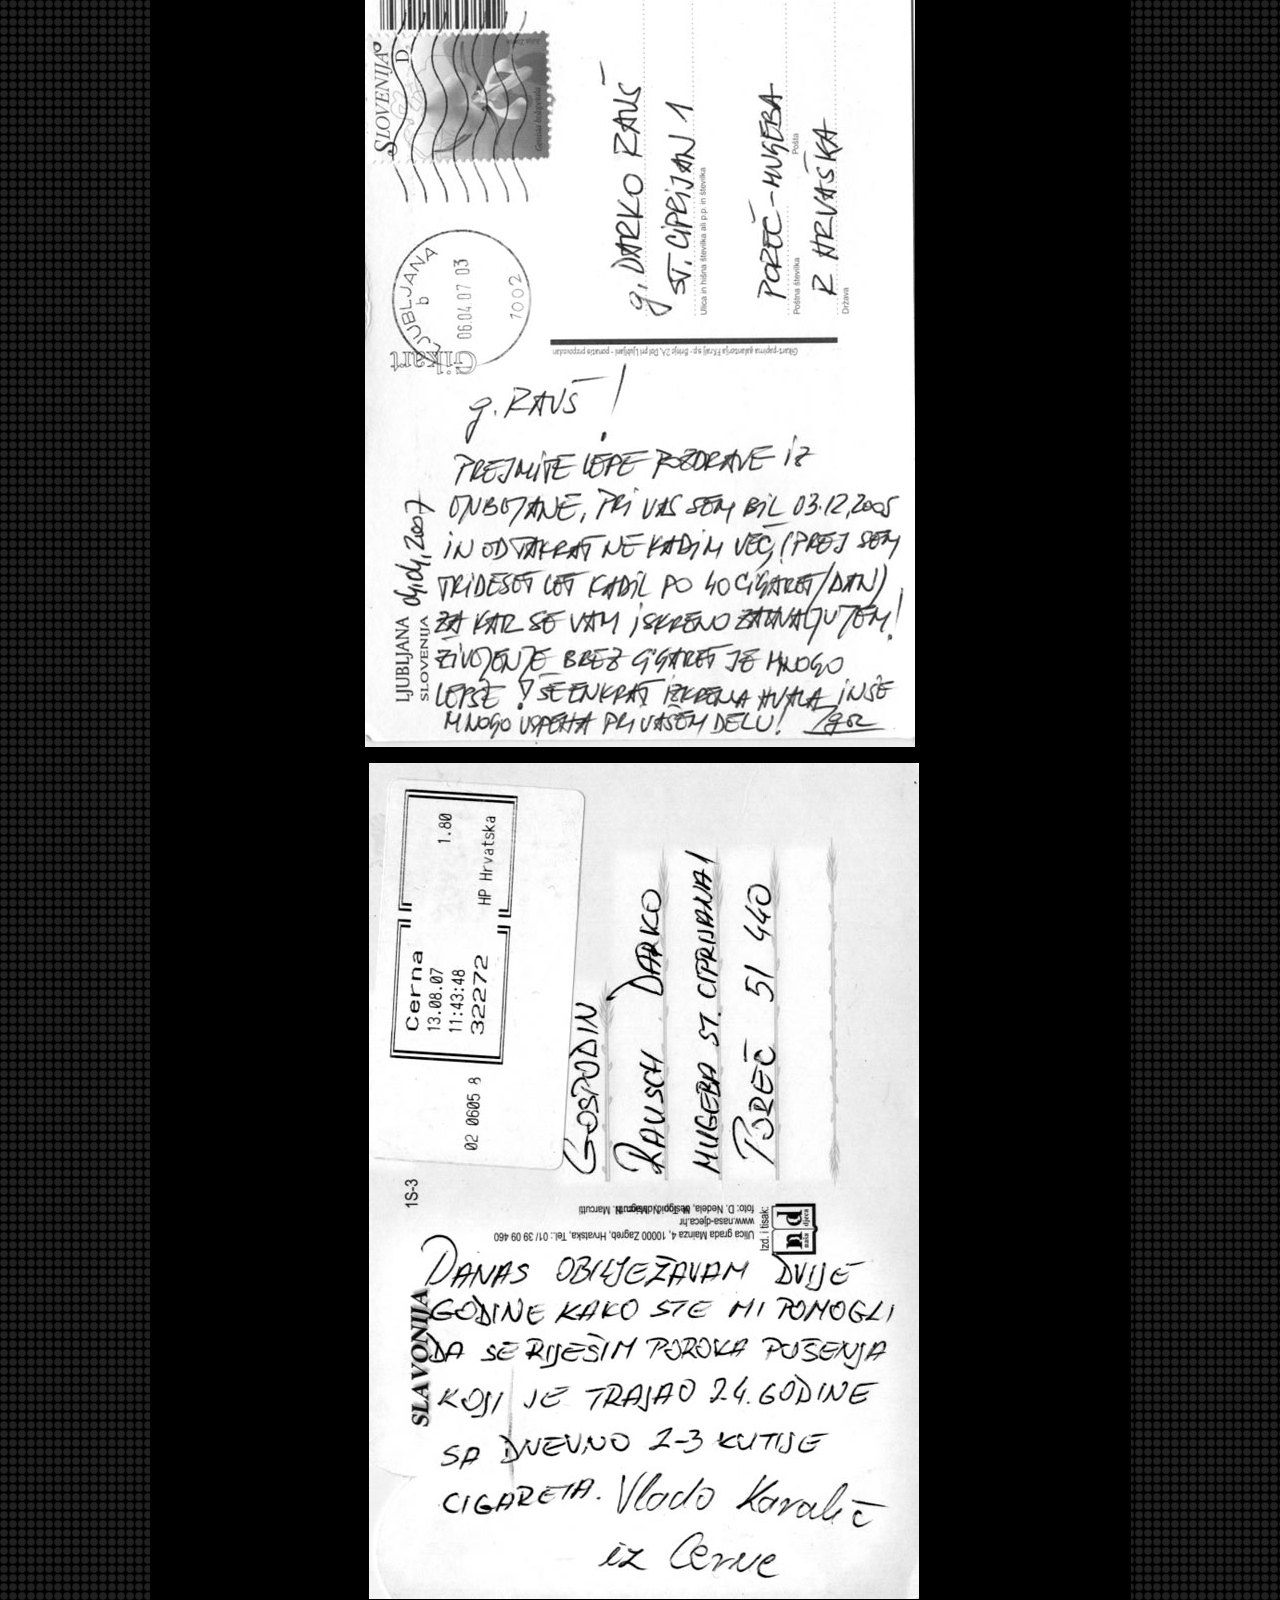
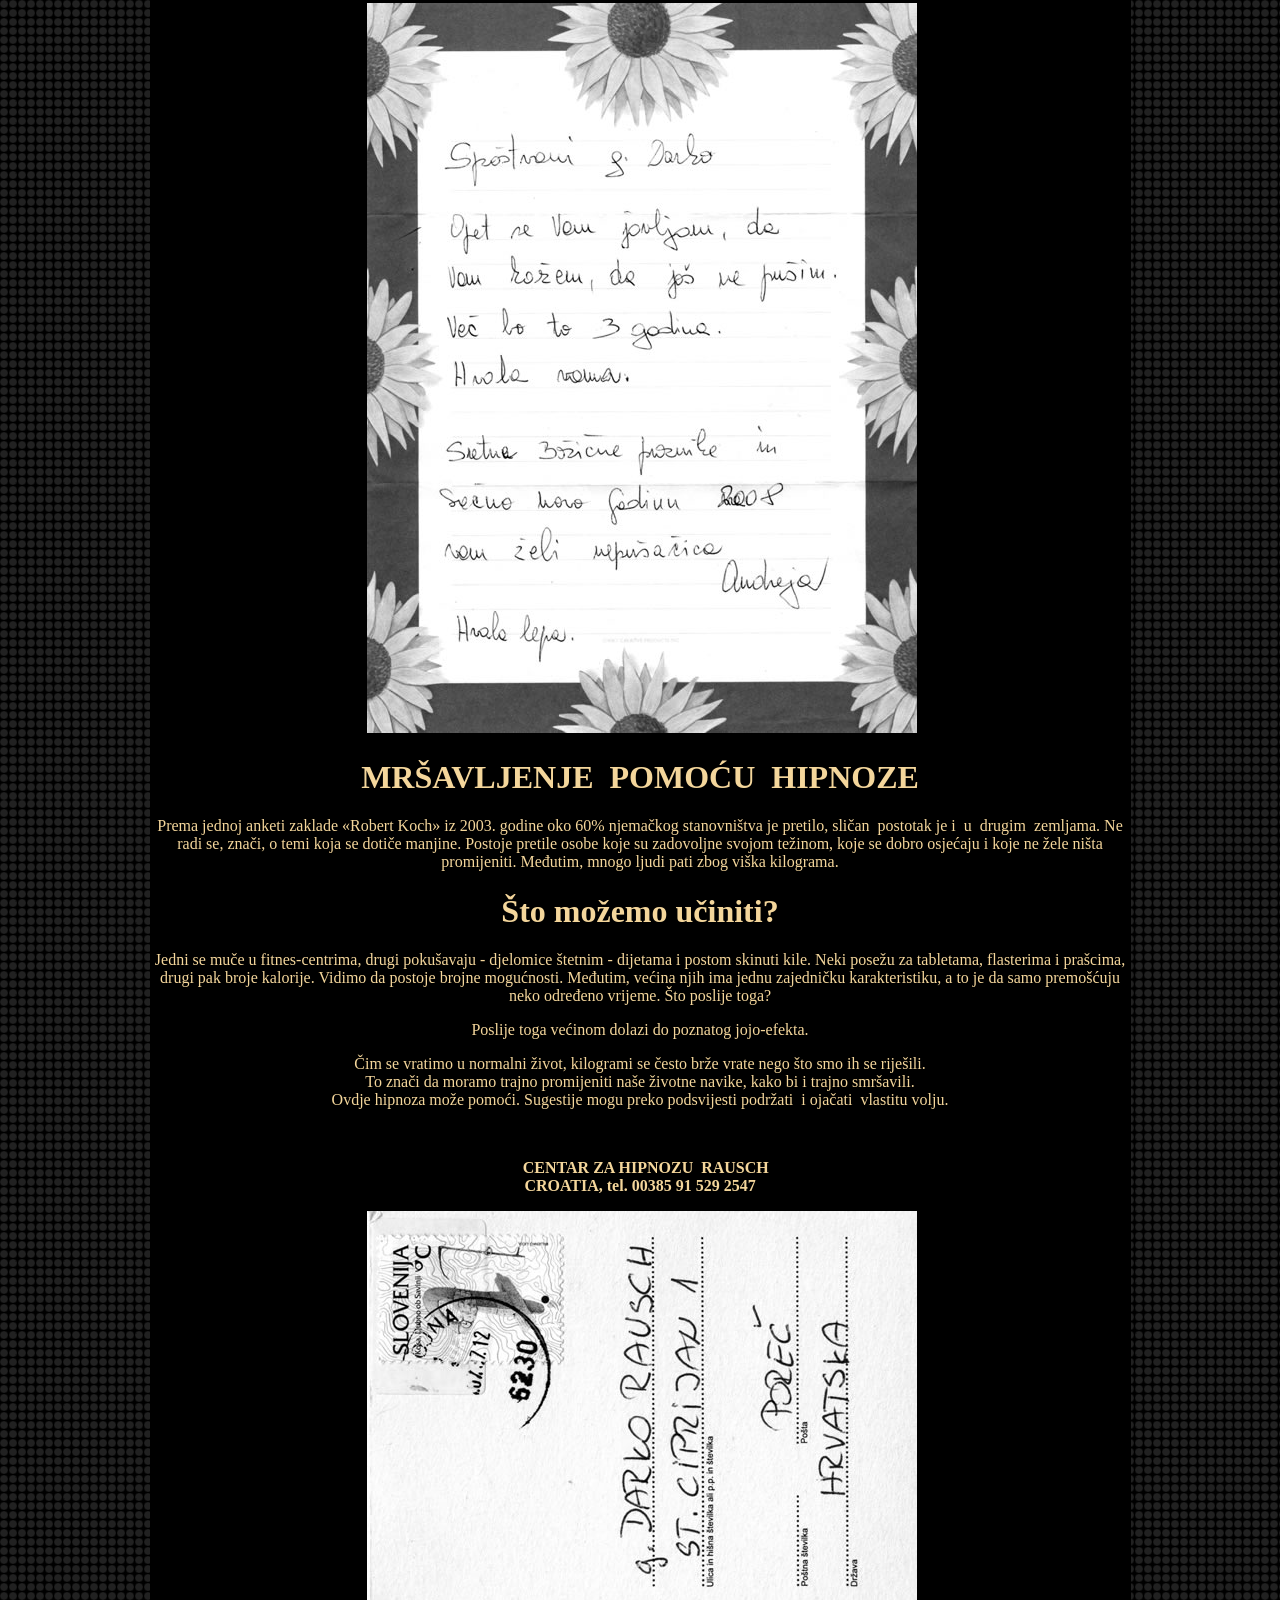
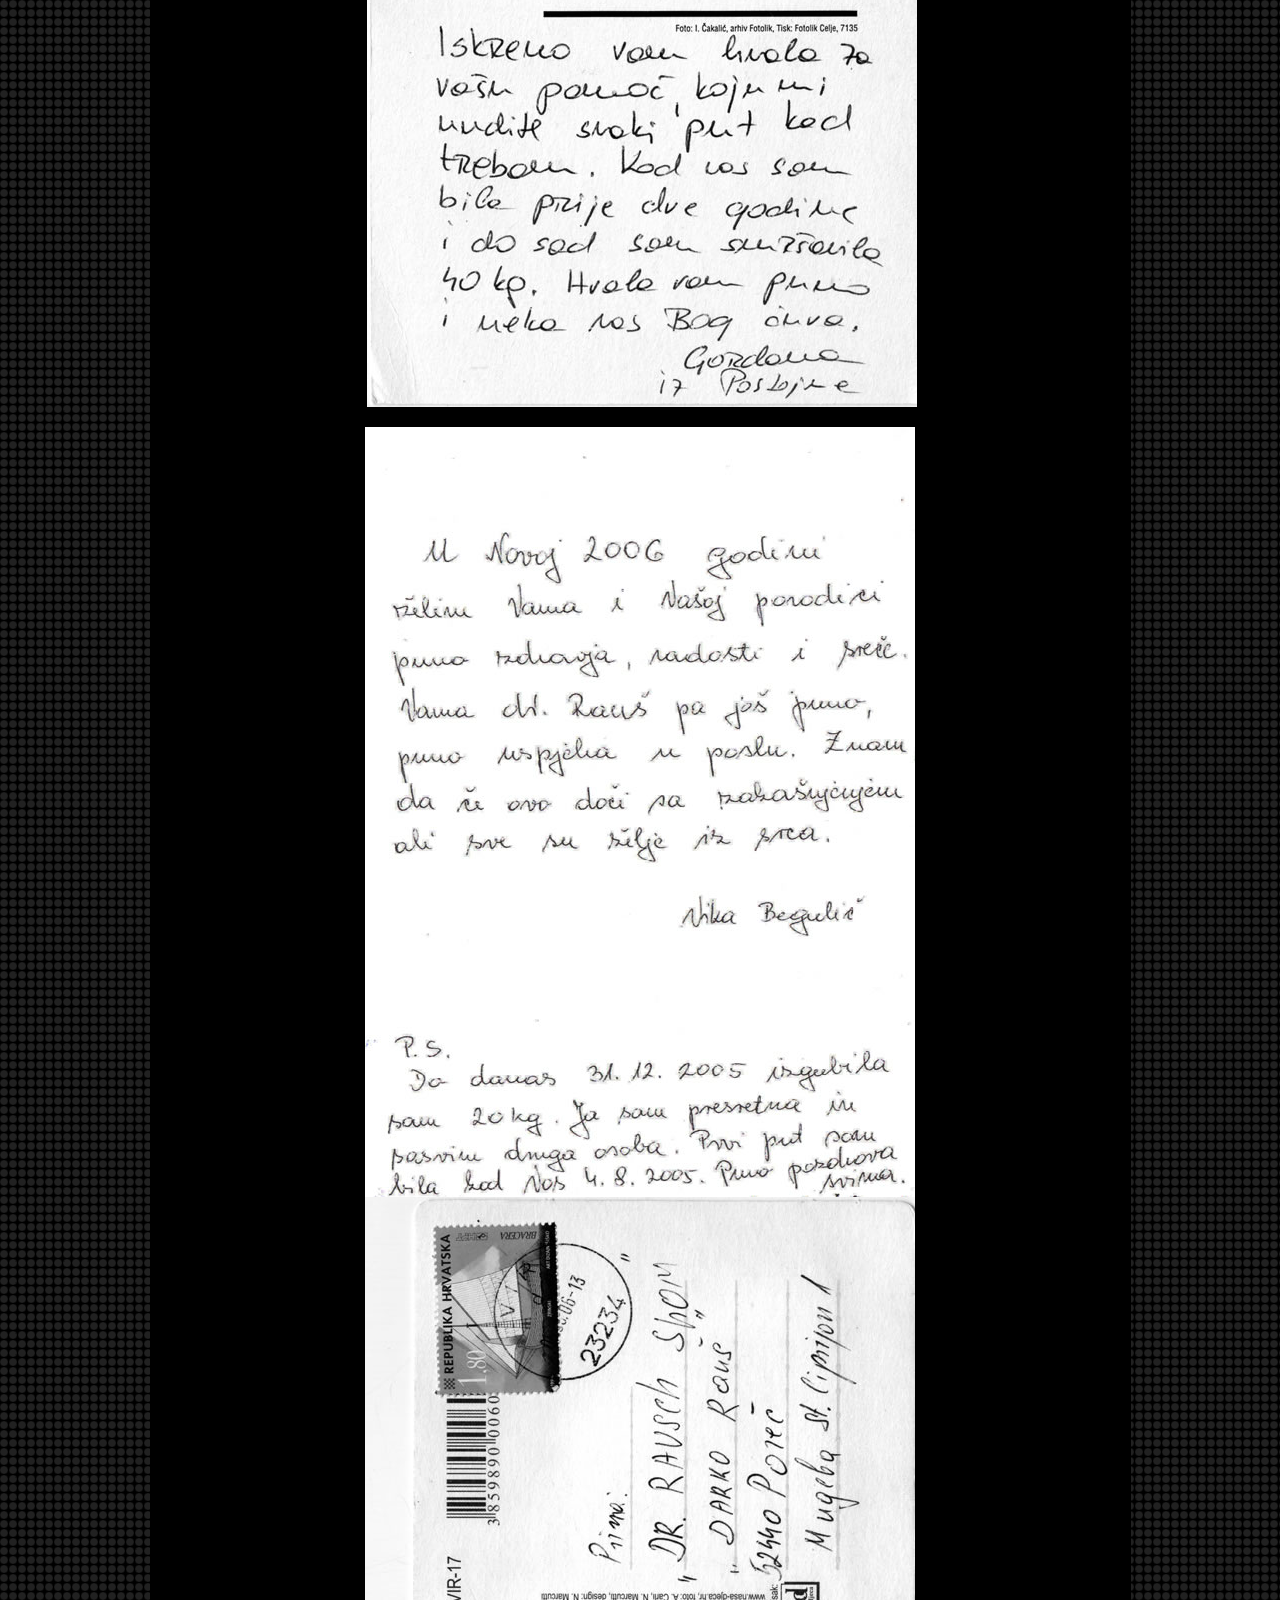
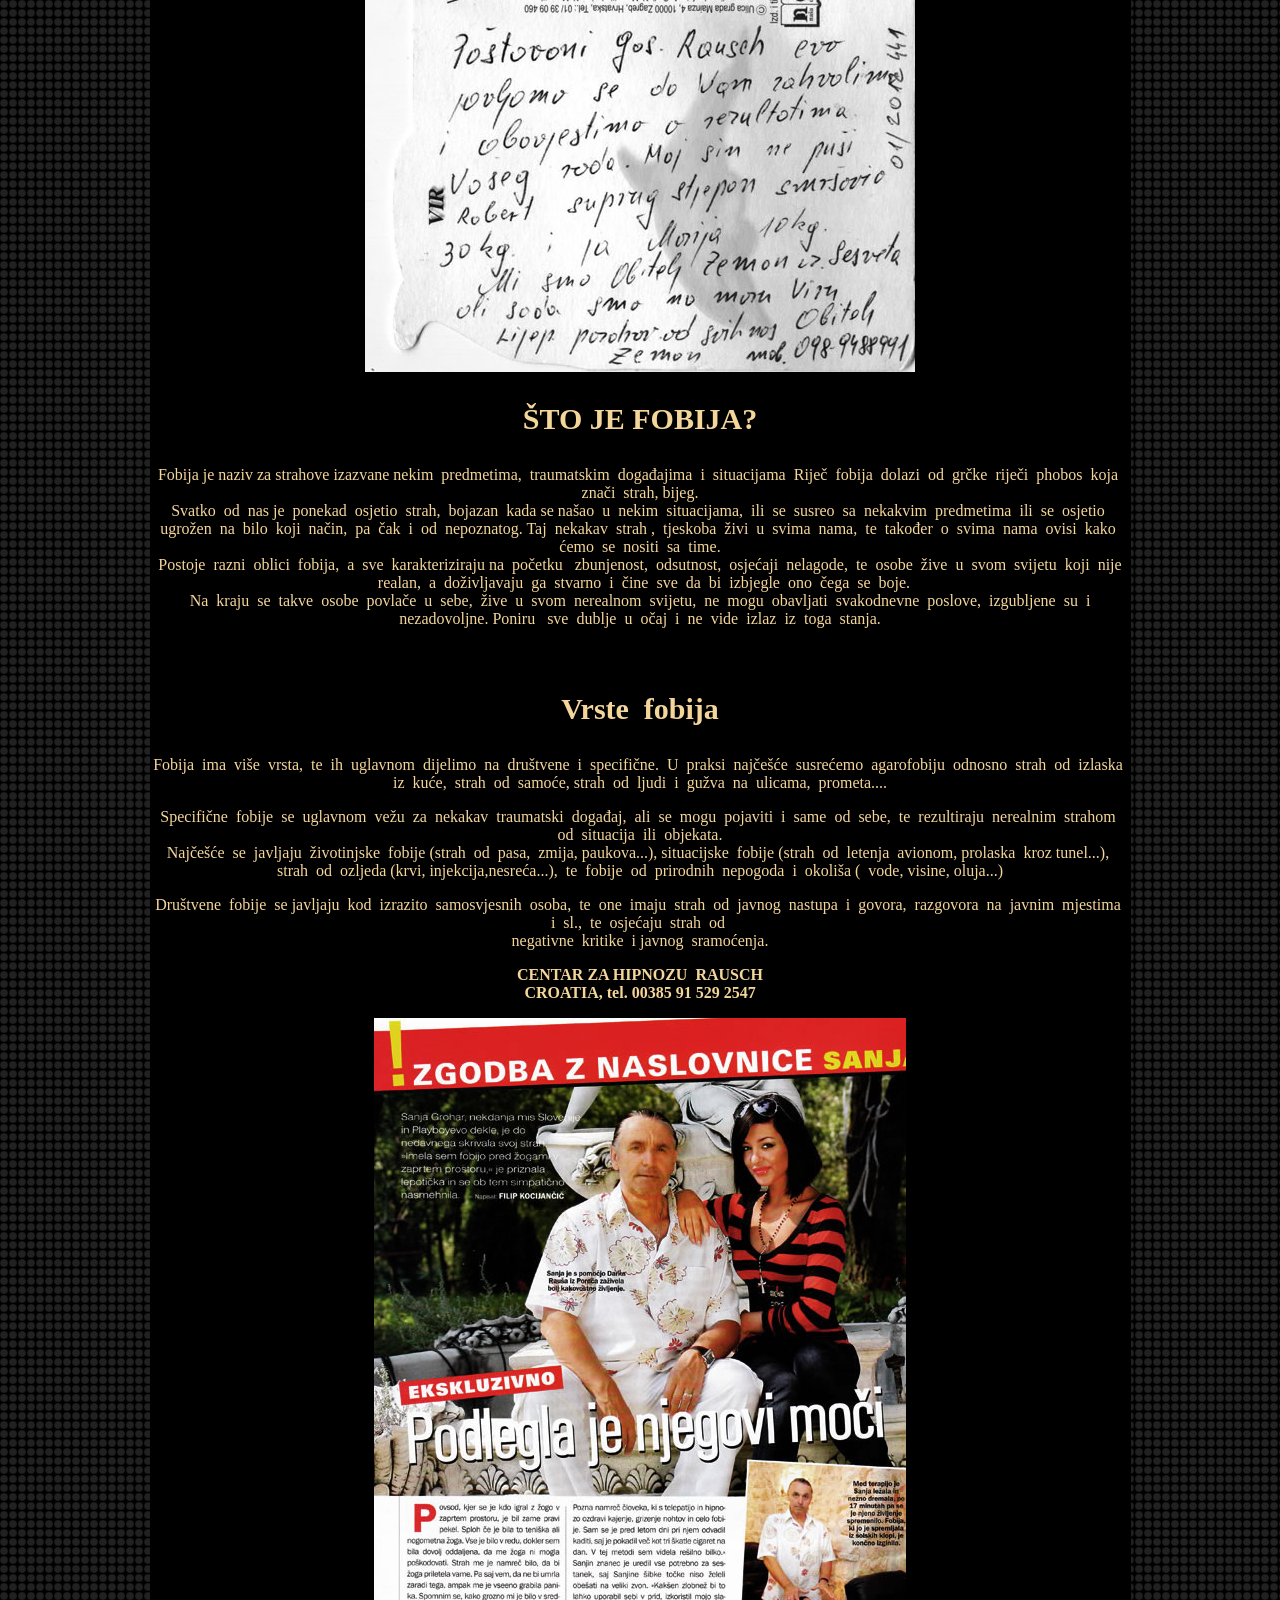
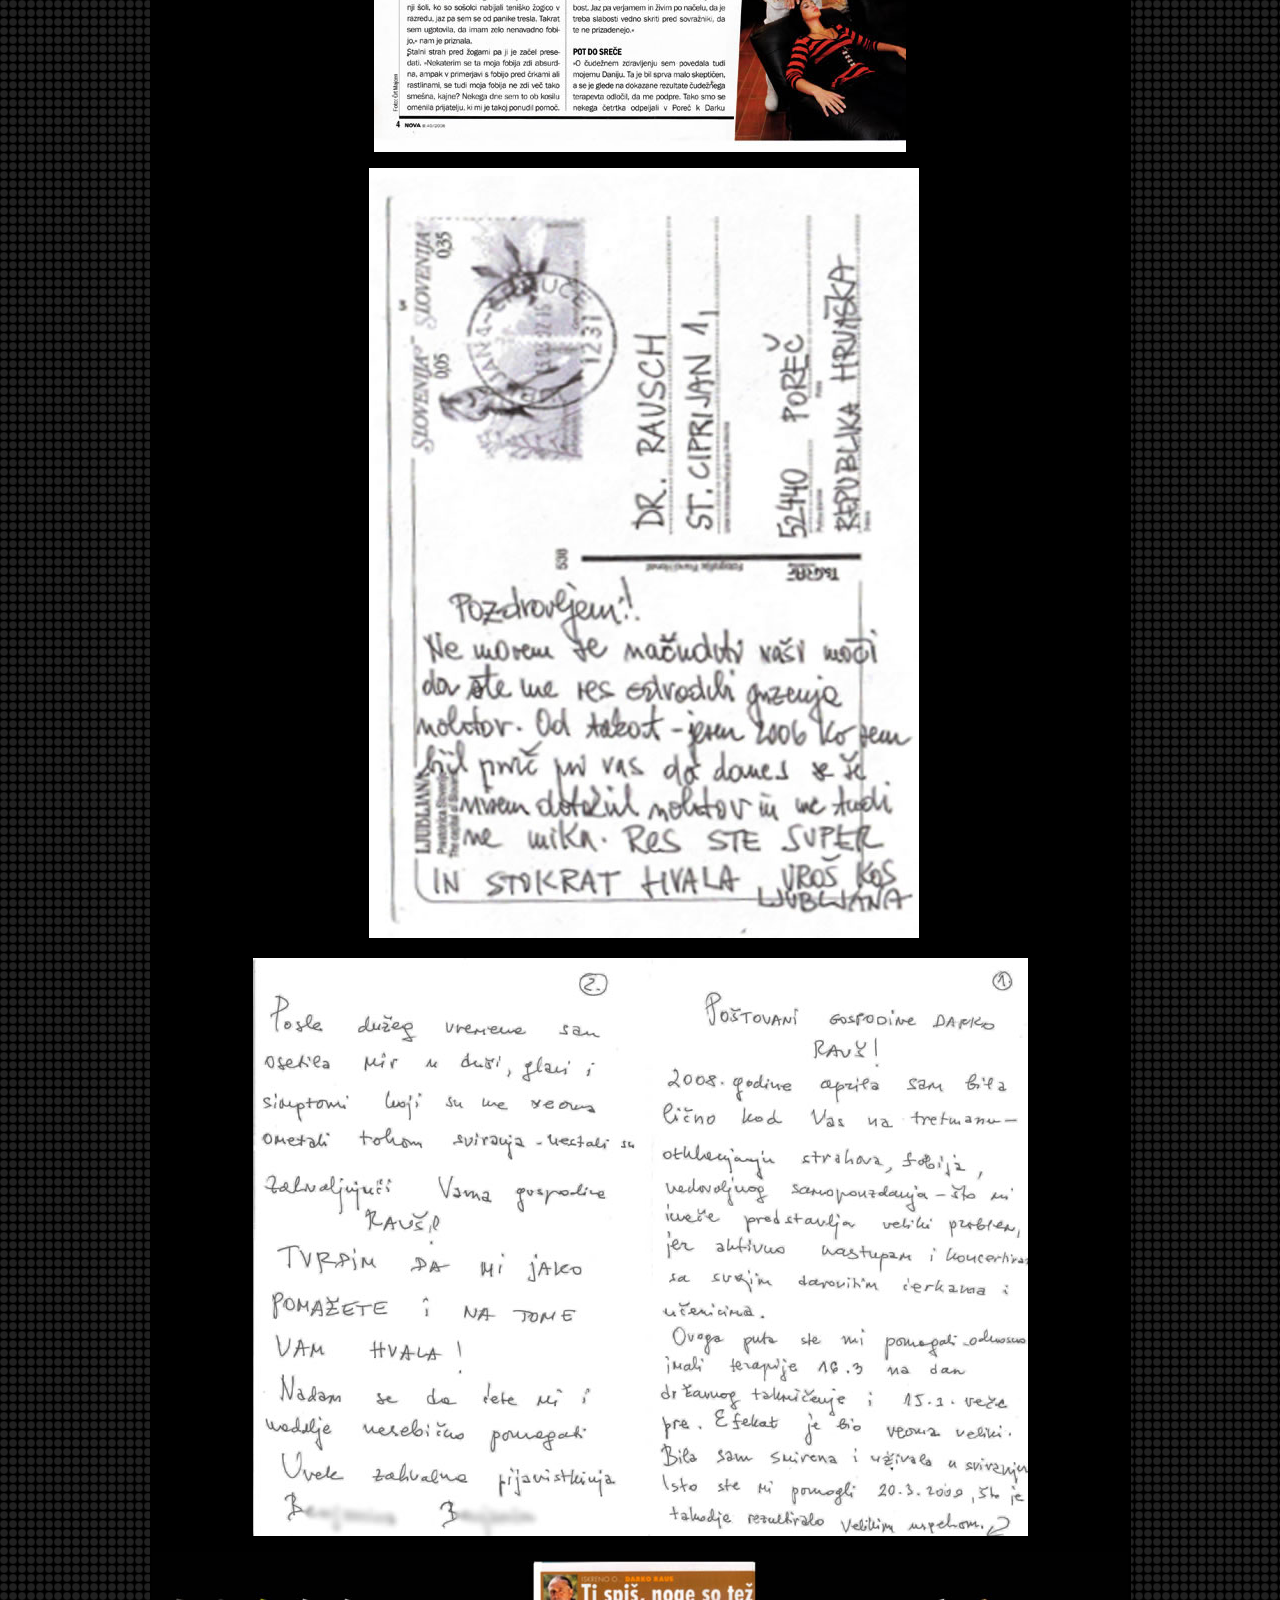
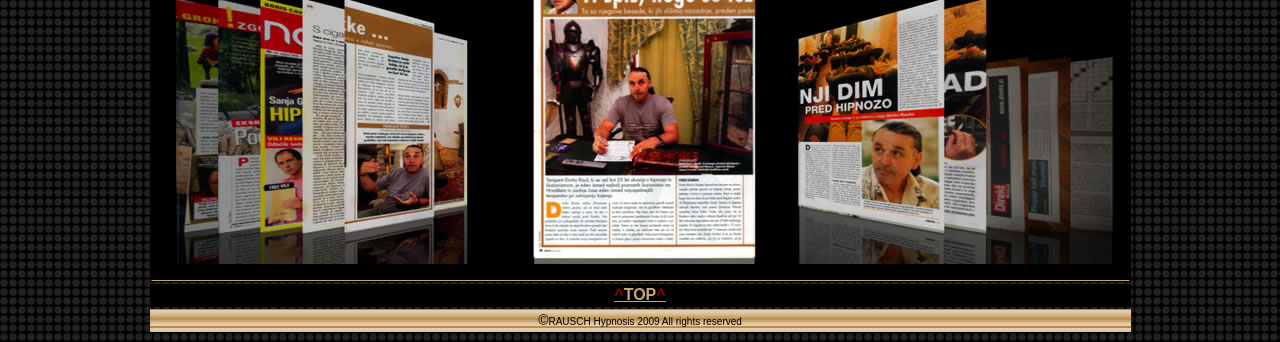
==== commit 3ea4f04f: "Update main.html" ====
--- a/main.html
+++ b/main.html
@@ -241,9 +241,6 @@
     </tr>
     <tr>
         <td height="21" bgcolor="#000000">&nbsp;</td>
-    </tr>
-    <tr>
-        <td><img src="images/map.jpg" width="974" height="1276" alt=""></td>
     </tr>
     <tr>
         <td height="437">
@@ -503,3 +500,4 @@
 </script>
 </body>
 </html>
+
